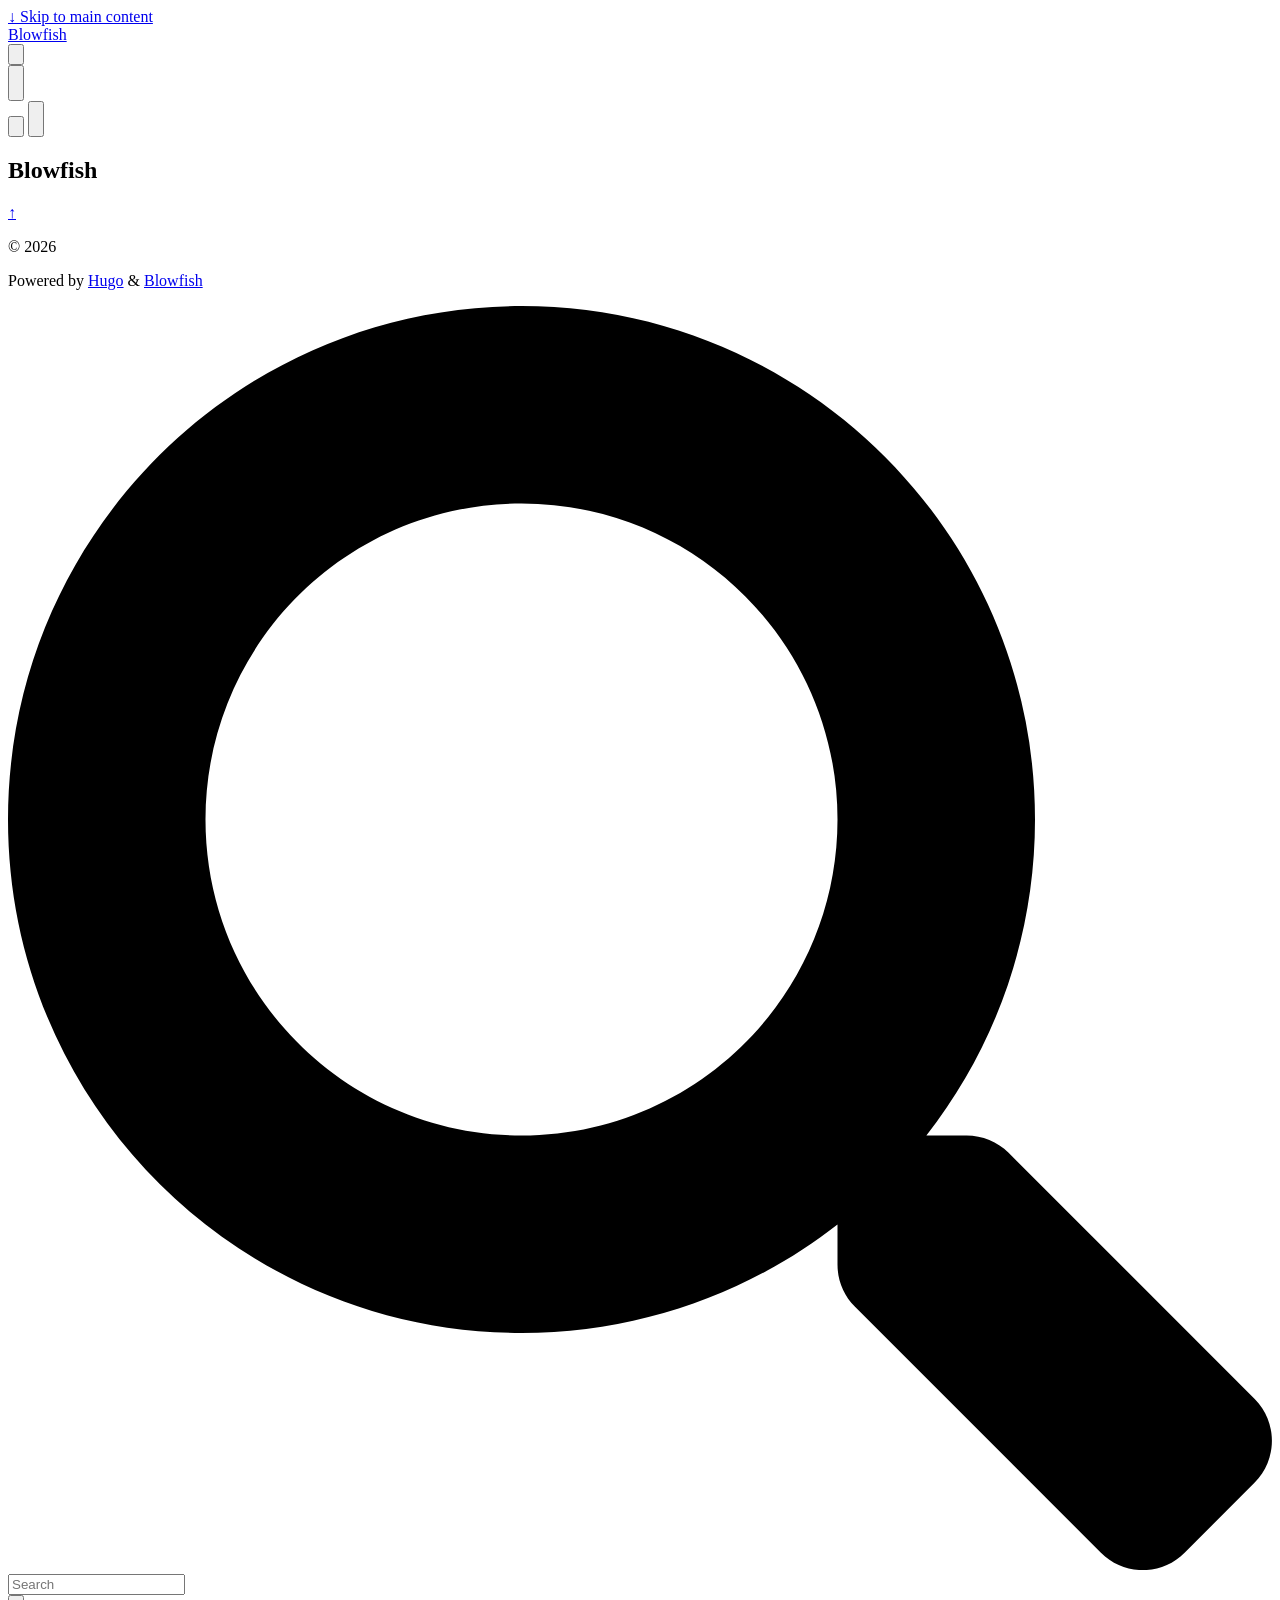
==== public/index.html @ f62e2259 "first commit" ====
<!doctype html>
<html
  lang="en"
  dir="ltr"
  class="scroll-smooth"
  data-default-appearance="light"
  data-auto-appearance="true"><head>
	<meta name="generator" content="Hugo 0.160.1"><script src="/livereload.js?mindelay=10&amp;v=2&amp;port=1313&amp;path=livereload" data-no-instant defer></script>
  <meta charset="utf-8">
  
    <meta http-equiv="content-language" content="en-us">
  
  <meta name="viewport" content="width=device-width, initial-scale=1.0">
  <meta http-equiv="X-UA-Compatible" content="ie=edge">
  <meta name="theme-color">

  
  
    <title>Blowfish</title>
    <meta name="title" content="Blowfish">
  

  
  
  
  
  
  <link rel="canonical" href="http://localhost:1313/">
  
    
      <link rel="alternate" type="application/rss+xml" href="/index.xml" title="Blowfish" />
  
    
      <link rel="alternate" type="application/json" href="/index.json" title="Blowfish" />
  

  
  
  

  
  <meta property="og:url" content="http://localhost:1313/">
  <meta property="og:site_name" content="Blowfish">
  <meta property="og:title" content="Blowfish">
  <meta property="og:locale" content="en_us">
  <meta property="og:type" content="website">

  
  <meta name="twitter:card" content="summary">
  <meta name="twitter:title" content="Blowfish">

  
  
  
  
    
      
    
  
    
      
    
  
    
      
    
  
  
    
  

  
  
  
  
  
  

  

  
  
  
  
  
  
  
  
    
  
  
  <link
    type="text/css"
    rel="stylesheet"
    href="/css/main.bundle.min.dc8fe411dbbe7939b35fad848218bcb8e0a84ed68becff9a3964e78318b639245b2cd72cd7dc316ad515d8cbf09ad89baf3e965a447db6824deb995f9d955fb2.css"
    integrity="sha512-3I/kEdu&#43;eTmzX62Eghi8uOCoTtaL7P&#43;aOWTngxi2OSRbLNcs19wxatUV2Mvwmtibrz6WWkR9toJN65lfnZVfsg==">

  
  
  <script
    type="text/javascript"
    src="/js/appearance.min.6f41174b3a05b680820fe08cadbfa5fb7a7ca347b76a0955cdc68b9d8aca1ce24f0547e138cea33bcc7904d551a90afcb1cc7f2d9fe8557075d501419046c08c.js"
    integrity="sha512-b0EXSzoFtoCCD&#43;CMrb&#43;l&#43;3p8o0e3aglVzcaLnYrKHOJPBUfhOM6jO8x5BNVRqQr8scx/LZ/oVXB11QFBkEbAjA=="></script>
  
  
  
  
  
  
    
    <script src="/lib/zoom/zoom.min.umd.b4b722fcb5d42f34f52b30a92f3521b69f403ca9d96d0d6179eb537cb870f5d83fdf1fe836688d95d5c99fefbda4170487711006e56051fa67ea00da10521721.js" integrity="sha512-tLci/LXULzT1KzCpLzUhtp9APKnZbQ1heetTfLhw9dg/3x/oNmiNldXJn&#43;&#43;9pBcEh3EQBuVgUfpn6gDaEFIXIQ=="></script>
  

  
  
  
    
  
  
    
  
  
  
  
  
  
  
    
    <script
      defer
      type="text/javascript"
      id="script-bundle"
      src="/js/main.bundle.min.bf2f1d313c33e330808a293b8c19ce8c6d122eb67081e08dba03cf42a35341eba1e8fa9cdc13f5a08df92ef9bc8db08d1e9e04e0c8637787bc4d1208a2e4b948.js"
      integrity="sha512-vy8dMTwz4zCAiik7jBnOjG0SLrZwgeCNugPPQqNTQeuh6Pqc3BP1oI35Lvm8jbCNHp4E4Mhjd4e8TRIIouS5SA=="
      data-copy="Copy"
      data-copied="Copied"></script>
  

  
  
























  

  

  

  

  













  
  
    <link rel="apple-touch-icon" sizes="180x180" href="/apple-touch-icon.png">
    <link rel="icon" type="image/png" sizes="32x32" href="/favicon-32x32.png">
    <link rel="icon" type="image/png" sizes="16x16" href="/favicon-16x16.png">
    <link rel="manifest" href="/site.webmanifest">
  

  
  <script type="application/ld+json">
  {
    "@context": "https://schema.org",
    "@type": "WebSite",
    "@id": "http://localhost:1313/",
    "name": "Blowfish",
    
    "inLanguage": "en-us",
    "url": "http://localhost:1313/",
    
    "publisher" : {
      "@type": "Person",
      "name": ""
    }
  }
  </script>



  
  

  
  

  
  

  
  
</head>


















  
  <body class="flex flex-col h-screen m-auto leading-7 max-w-7xl px-6 sm:px-14 md:px-24 lg:px-32 text-lg bg-neutral text-neutral-900 dark:bg-neutral-800 dark:text-neutral bf-scrollbar">
    <div id="the-top" class="absolute flex self-center">
      <a
        class="px-3 py-1 text-sm -translate-y-8 rounded-b-lg bg-primary-200 focus:translate-y-0 dark:bg-neutral-600"
        href="#main-content">
        <span class="font-bold text-primary-600 pe-2 dark:text-primary-400">&darr;</span>
        Skip to main content
      </a>
    </div>
    
    
      <div class="main-menu flex items-center w-full gap-2 p-1 pl-0">
  
  
    <a href="/" class="text-base font-medium truncate min-w-0 shrink">
      Blowfish
    </a>
  
  <div class="flex items-center ms-auto">
    <div class="hidden md:flex">
      <nav class="flex items-center gap-x-5 h-12">
  

  

  

  
    <button
      id="search-button"
      aria-label="Search"
      class="text-base bf-icon-color-hover"
      title="Search (/)">
      <span class="relative block icon"><svg aria-hidden="true" focusable="false" data-prefix="fas" data-icon="search" class="svg-inline--fa fa-search fa-w-16" role="img" xmlns="http://www.w3.org/2000/svg" viewBox="0 0 512 512"><path fill="currentColor" d="M505 442.7L405.3 343c-4.5-4.5-10.6-7-17-7H372c27.6-35.3 44-79.7 44-128C416 93.1 322.9 0 208 0S0 93.1 0 208s93.1 208 208 208c48.3 0 92.7-16.4 128-44v16.3c0 6.4 2.5 12.5 7 17l99.7 99.7c9.4 9.4 24.6 9.4 33.9 0l28.3-28.3c9.4-9.4 9.4-24.6.1-34zM208 336c-70.7 0-128-57.2-128-128 0-70.7 57.2-128 128-128 70.7 0 128 57.2 128 128 0 70.7-57.2 128-128 128z"/></svg>
</span>
    </button>
  

  
    <div class="flex items-center">
      <button
        id="appearance-switcher"
        aria-label="Dark mode switcher"
        type="button"
        class="text-base bf-icon-color-hover">
        <div class="flex items-center justify-center dark:hidden">
          <span class="relative block icon"><svg xmlns="http://www.w3.org/2000/svg" viewBox="0 0 512 512"><path fill="currentColor" d="M32 256c0-123.8 100.3-224 223.8-224c11.36 0 29.7 1.668 40.9 3.746c9.616 1.777 11.75 14.63 3.279 19.44C245 86.5 211.2 144.6 211.2 207.8c0 109.7 99.71 193 208.3 172.3c9.561-1.805 16.28 9.324 10.11 16.95C387.9 448.6 324.8 480 255.8 480C132.1 480 32 379.6 32 256z"/></svg>
</span>
        </div>
        <div class="items-center justify-center hidden dark:flex">
          <span class="relative block icon"><svg xmlns="http://www.w3.org/2000/svg" viewBox="0 0 512 512"><path fill="currentColor" d="M256 159.1c-53.02 0-95.1 42.98-95.1 95.1S202.1 351.1 256 351.1s95.1-42.98 95.1-95.1S309 159.1 256 159.1zM509.3 347L446.1 255.1l63.15-91.01c6.332-9.125 1.104-21.74-9.826-23.72l-109-19.7l-19.7-109c-1.975-10.93-14.59-16.16-23.72-9.824L256 65.89L164.1 2.736c-9.125-6.332-21.74-1.107-23.72 9.824L121.6 121.6L12.56 141.3C1.633 143.2-3.596 155.9 2.736 164.1L65.89 256l-63.15 91.01c-6.332 9.125-1.105 21.74 9.824 23.72l109 19.7l19.7 109c1.975 10.93 14.59 16.16 23.72 9.824L256 446.1l91.01 63.15c9.127 6.334 21.75 1.107 23.72-9.822l19.7-109l109-19.7C510.4 368.8 515.6 356.1 509.3 347zM256 383.1c-70.69 0-127.1-57.31-127.1-127.1c0-70.69 57.31-127.1 127.1-127.1s127.1 57.3 127.1 127.1C383.1 326.7 326.7 383.1 256 383.1z"/></svg>
</span>
        </div>
      </button>
    </div>
  
</nav>



    </div>
    <div class="flex md:hidden">
      <div class="flex items-center h-14 gap-4">
  
    <button
      id="search-button-mobile"
      aria-label="Search"
      class="flex items-center justify-center bf-icon-color-hover"
      title="Search (/)">
      <span class="relative block icon"><svg aria-hidden="true" focusable="false" data-prefix="fas" data-icon="search" class="svg-inline--fa fa-search fa-w-16" role="img" xmlns="http://www.w3.org/2000/svg" viewBox="0 0 512 512"><path fill="currentColor" d="M505 442.7L405.3 343c-4.5-4.5-10.6-7-17-7H372c27.6-35.3 44-79.7 44-128C416 93.1 322.9 0 208 0S0 93.1 0 208s93.1 208 208 208c48.3 0 92.7-16.4 128-44v16.3c0 6.4 2.5 12.5 7 17l99.7 99.7c9.4 9.4 24.6 9.4 33.9 0l28.3-28.3c9.4-9.4 9.4-24.6.1-34zM208 336c-70.7 0-128-57.2-128-128 0-70.7 57.2-128 128-128 70.7 0 128 57.2 128 128 0 70.7-57.2 128-128 128z"/></svg>
</span>
    </button>
  

  
    <button
      id="appearance-switcher-mobile"
      type="button"
      aria-label="Dark mode switcher"
      class="flex items-center justify-center text-neutral-900 hover:text-primary-600 dark:text-neutral-200 dark:hover:text-primary-400">
      <div class="dark:hidden">
        <span class="relative block icon"><svg xmlns="http://www.w3.org/2000/svg" viewBox="0 0 512 512"><path fill="currentColor" d="M32 256c0-123.8 100.3-224 223.8-224c11.36 0 29.7 1.668 40.9 3.746c9.616 1.777 11.75 14.63 3.279 19.44C245 86.5 211.2 144.6 211.2 207.8c0 109.7 99.71 193 208.3 172.3c9.561-1.805 16.28 9.324 10.11 16.95C387.9 448.6 324.8 480 255.8 480C132.1 480 32 379.6 32 256z"/></svg>
</span>
      </div>
      <div class="hidden dark:block">
        <span class="relative block icon"><svg xmlns="http://www.w3.org/2000/svg" viewBox="0 0 512 512"><path fill="currentColor" d="M256 159.1c-53.02 0-95.1 42.98-95.1 95.1S202.1 351.1 256 351.1s95.1-42.98 95.1-95.1S309 159.1 256 159.1zM509.3 347L446.1 255.1l63.15-91.01c6.332-9.125 1.104-21.74-9.826-23.72l-109-19.7l-19.7-109c-1.975-10.93-14.59-16.16-23.72-9.824L256 65.89L164.1 2.736c-9.125-6.332-21.74-1.107-23.72 9.824L121.6 121.6L12.56 141.3C1.633 143.2-3.596 155.9 2.736 164.1L65.89 256l-63.15 91.01c-6.332 9.125-1.105 21.74 9.824 23.72l109 19.7l19.7 109c1.975 10.93 14.59 16.16 23.72 9.824L256 446.1l91.01 63.15c9.127 6.334 21.75 1.107 23.72-9.822l19.7-109l109-19.7C510.4 368.8 515.6 356.1 509.3 347zM256 383.1c-70.69 0-127.1-57.31-127.1-127.1c0-70.69 57.31-127.1 127.1-127.1s127.1 57.3 127.1 127.1C383.1 326.7 326.7 383.1 256 383.1z"/></svg>
</span>
      </div>
    </button>
  

  
</div>







    </div>
  </div>
</div>





    
    <div class="relative flex flex-col grow">
      <main id="main-content" class="grow">
        
  
  
    
<article
  class="
    h-full
   flex flex-col items-center justify-center text-center">
  <header class="relative px-1 py-1 flex flex-col items-center mb-3">
    
    <h1 class="text-4xl font-extrabold">
      Blowfish
    </h1>
    
    <div class="mt-1 text-2xl">
      

    </div>
  </header>
  <section class="prose dark:prose-invert w-full"></section>
</article>
<section>
  



</section>

  

        


  






<div
  id="scroll-to-top"
  class="fixed bottom-6 end-6 z-50 transform translate-y-4 opacity-0 duration-200">
  <a
    href="#the-top"
    class="pointer-events-auto flex h-12 w-12 items-center justify-center rounded-full bg-neutral/50 text-xl text-neutral-700 hover:text-primary-600 dark:bg-neutral-800/50 dark:text-neutral dark:hover:text-primary-400"
    aria-label="Scroll to top"
    title="Scroll to top">
    &uarr;
  </a>
</div>

      </main><footer id="site-footer" class="py-10 print:hidden">
  
  
    
  
  <div class="flex items-center justify-between">
    
    
      <p class="text-sm text-neutral-500 dark:text-neutral-400">
          &copy;
          2026
          
      </p>
    

    
    
      <p class="text-xs text-neutral-500 dark:text-neutral-400">
        
        
        Powered by <a class="hover:underline hover:decoration-primary-400 hover:text-primary-500"
          href="https://gohugo.io/" target="_blank" rel="noopener noreferrer">Hugo</a> &amp; <a class="hover:underline hover:decoration-primary-400 hover:text-primary-500"
          href="https://blowfish.page/" target="_blank" rel="noopener noreferrer">Blowfish</a>
      </p>
    
  </div>
  
    <script>
      mediumZoom(document.querySelectorAll("img:not(.nozoom)"), {
        margin: 24,
        background: "rgba(0,0,0,0.5)",
        scrollOffset: 0,
      });
    </script>
  
  
  
</footer>
<div
  id="search-wrapper"
  class="invisible fixed inset-0 flex h-screen w-screen cursor-default flex-col bg-neutral-500/50 p-4 backdrop-blur-sm dark:bg-neutral-900/50 sm:p-6 md:p-[10vh] lg:p-[12vh] z-500"
  data-url="http://localhost:1313/">
  <div
    id="search-modal"
    class="flex flex-col w-full max-w-3xl min-h-0 mx-auto border rounded-md shadow-lg top-20 border-neutral-200 bg-neutral dark:border-neutral-700 dark:bg-neutral-800">
    <header class="relative z-10 flex items-center justify-between flex-none px-2">
      <form class="flex items-center flex-auto min-w-0">
        <div class="flex items-center justify-center w-8 h-8 text-neutral-400">
          <span class="relative block icon"><svg aria-hidden="true" focusable="false" data-prefix="fas" data-icon="search" class="svg-inline--fa fa-search fa-w-16" role="img" xmlns="http://www.w3.org/2000/svg" viewBox="0 0 512 512"><path fill="currentColor" d="M505 442.7L405.3 343c-4.5-4.5-10.6-7-17-7H372c27.6-35.3 44-79.7 44-128C416 93.1 322.9 0 208 0S0 93.1 0 208s93.1 208 208 208c48.3 0 92.7-16.4 128-44v16.3c0 6.4 2.5 12.5 7 17l99.7 99.7c9.4 9.4 24.6 9.4 33.9 0l28.3-28.3c9.4-9.4 9.4-24.6.1-34zM208 336c-70.7 0-128-57.2-128-128 0-70.7 57.2-128 128-128 70.7 0 128 57.2 128 128 0 70.7-57.2 128-128 128z"/></svg>
</span>
        </div>
        <input
          type="search"
          id="search-query"
          class="flex flex-auto h-12 mx-1 bg-transparent appearance-none focus:outline-dotted focus:outline-2 focus:outline-transparent"
          placeholder="Search"
          tabindex="0">
      </form>
      <button
        id="close-search-button"
        class="flex items-center justify-center w-8 h-8 text-neutral-700 hover:text-primary-600 dark:text-neutral dark:hover:text-primary-400"
        title="Close (Esc)">
        <span class="relative block icon"><svg xmlns="http://www.w3.org/2000/svg" viewBox="0 0 320 512"><path fill="currentColor" d="M310.6 361.4c12.5 12.5 12.5 32.75 0 45.25C304.4 412.9 296.2 416 288 416s-16.38-3.125-22.62-9.375L160 301.3L54.63 406.6C48.38 412.9 40.19 416 32 416S15.63 412.9 9.375 406.6c-12.5-12.5-12.5-32.75 0-45.25l105.4-105.4L9.375 150.6c-12.5-12.5-12.5-32.75 0-45.25s32.75-12.5 45.25 0L160 210.8l105.4-105.4c12.5-12.5 32.75-12.5 45.25 0s12.5 32.75 0 45.25l-105.4 105.4L310.6 361.4z"/></svg>
</span>
      </button>
    </header>
    <section class="flex-auto px-2 overflow-auto">
      <ul id="search-results">
        
      </ul>
    </section>
  </div>
</div>

    </div>
  </body>
  
</html>
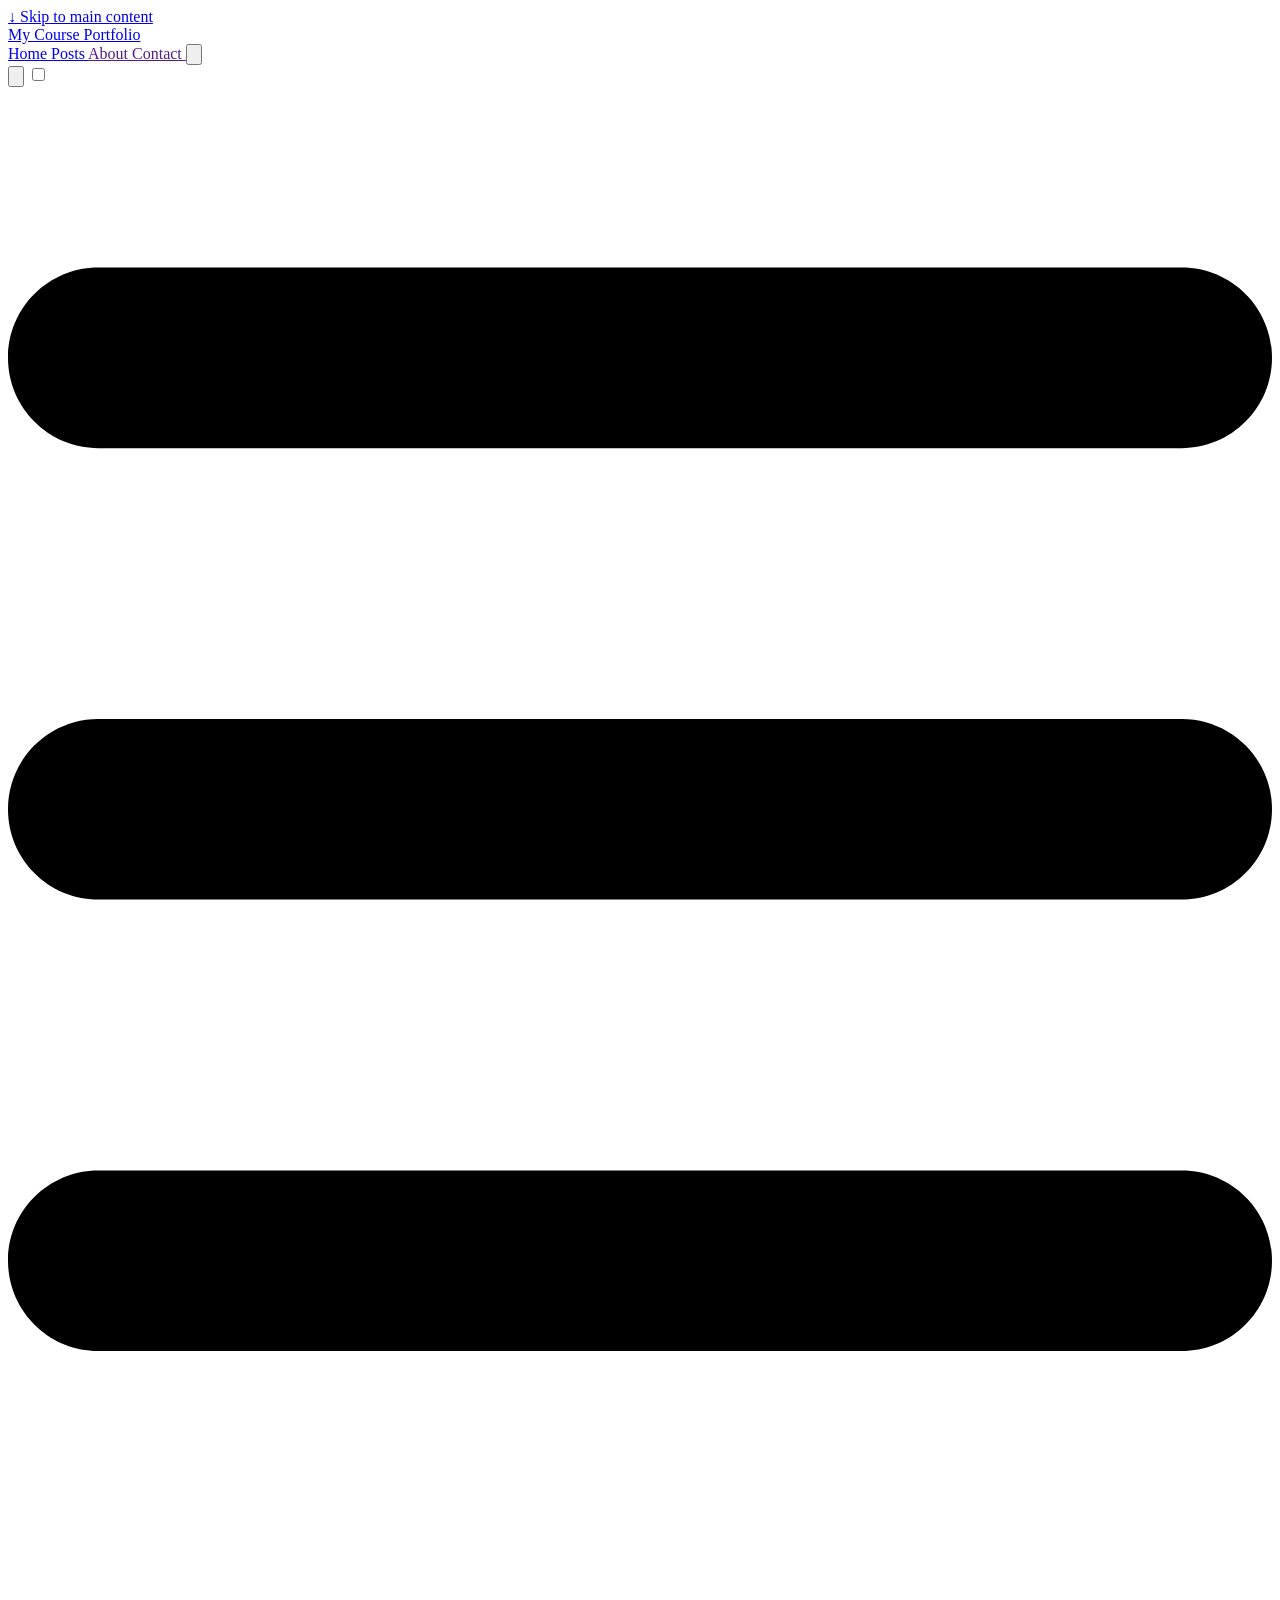
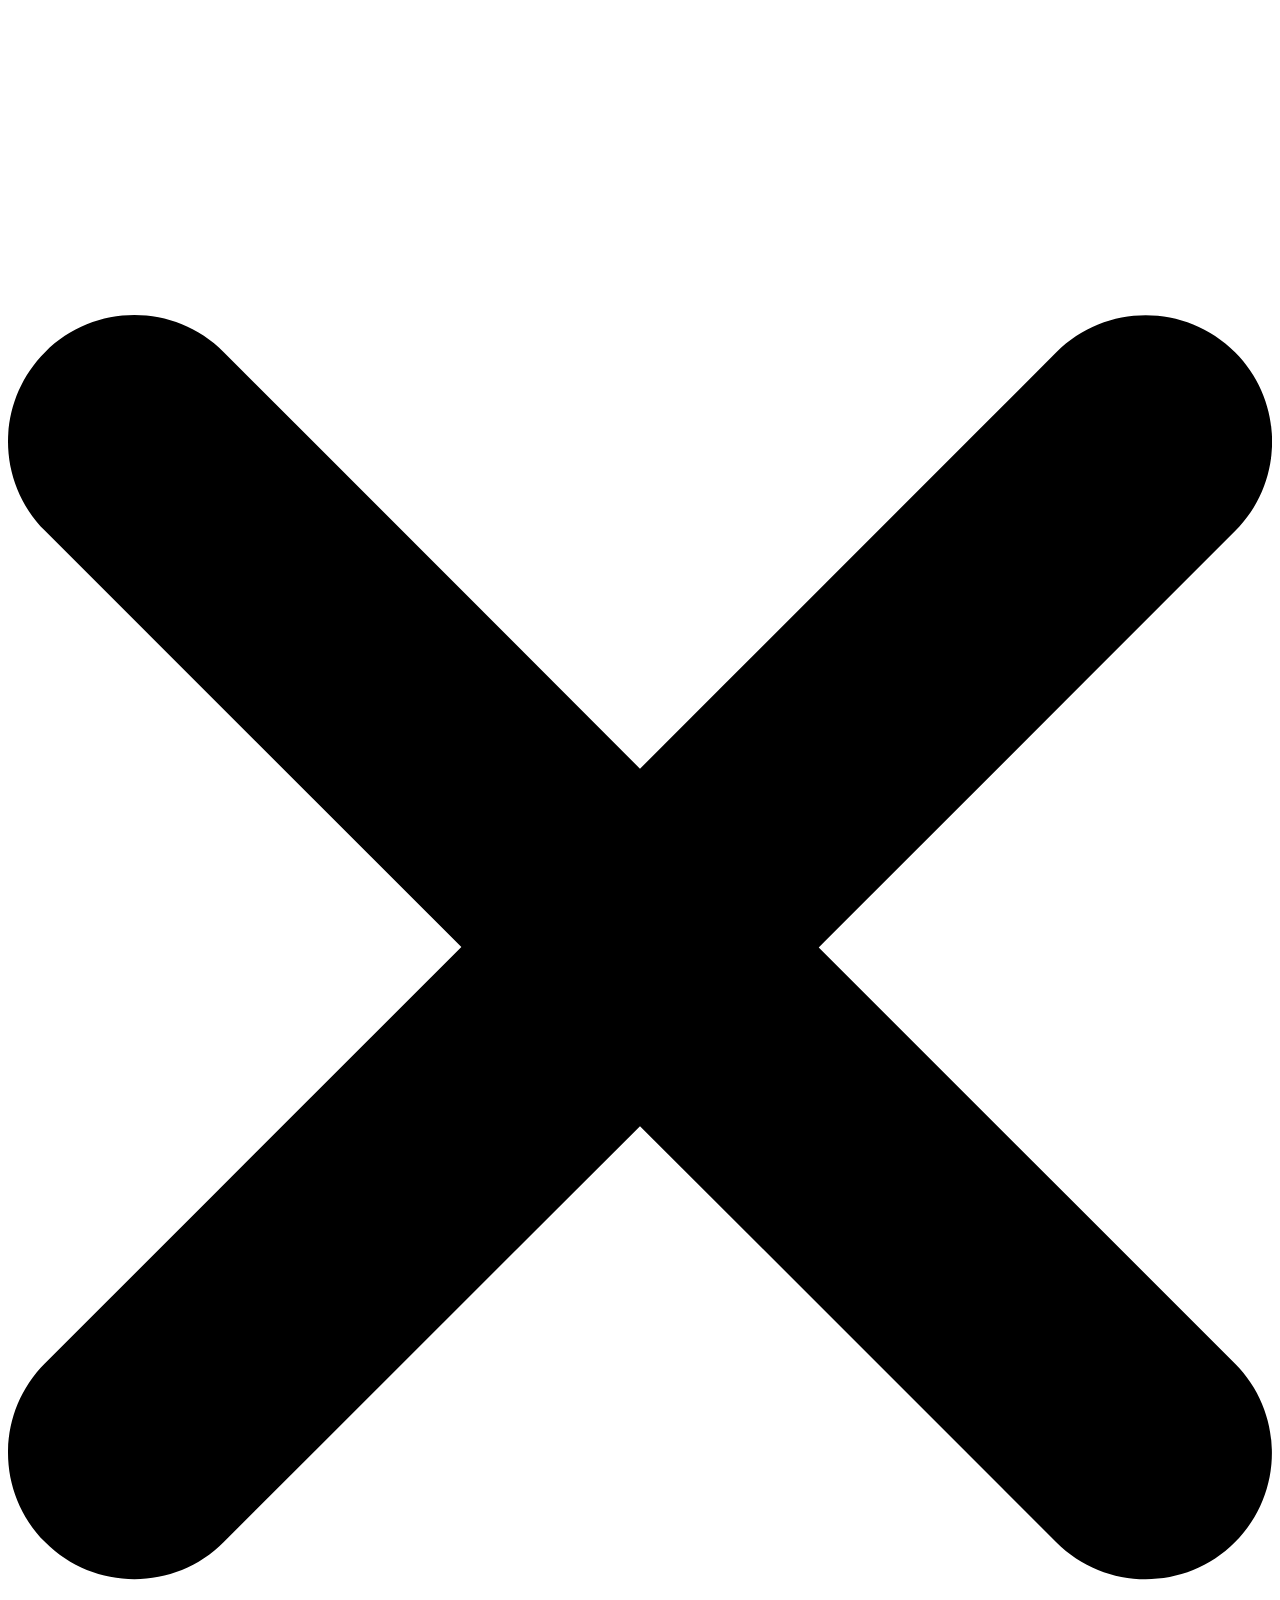
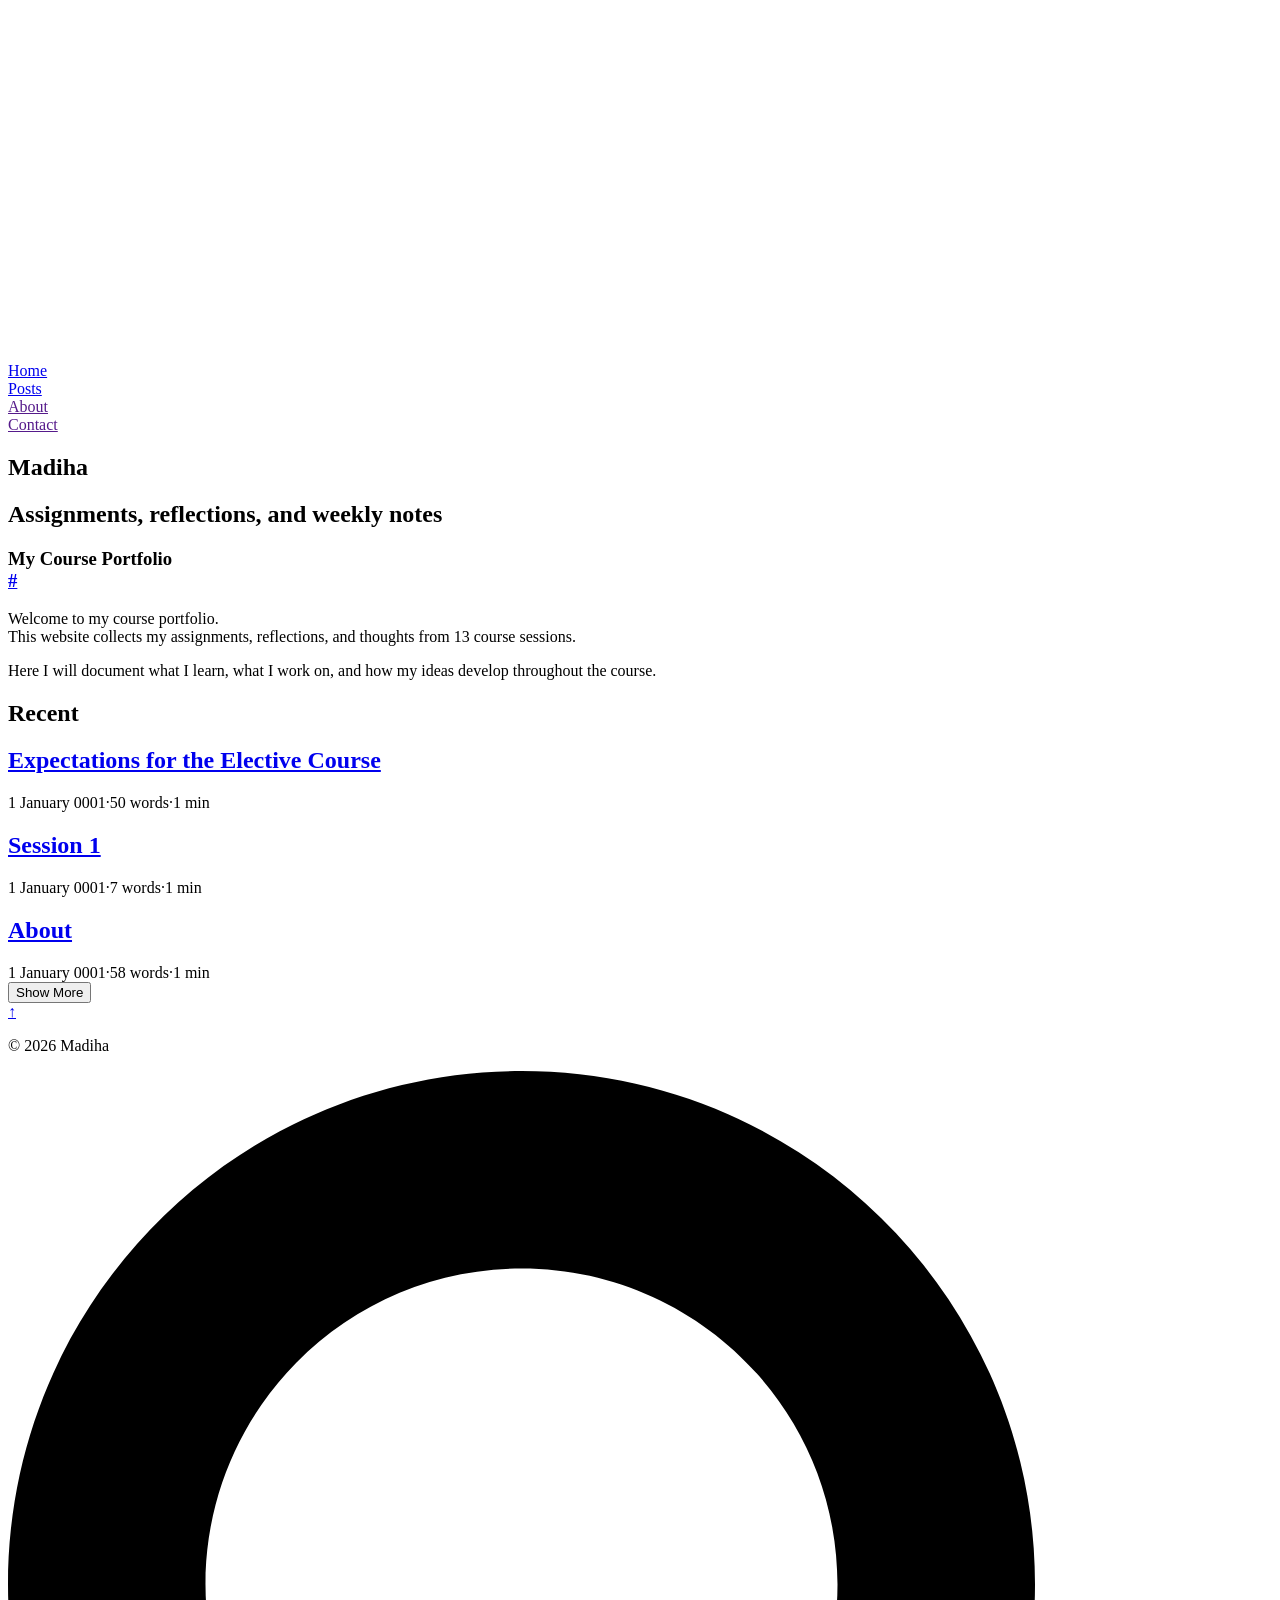
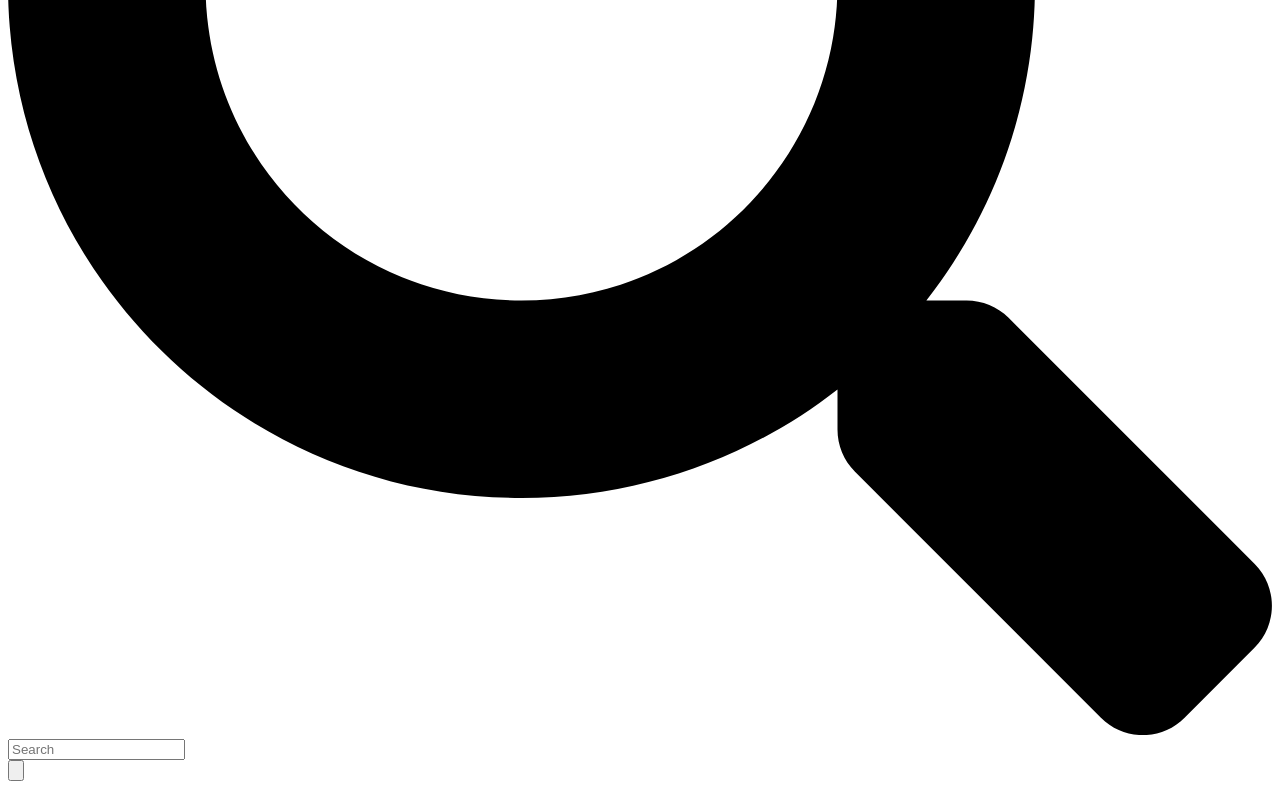
==== commit 374b74a3: "second commit" ====
--- a/public/index.html
+++ b/public/index.html
@@ -4,7 +4,7 @@
   dir="ltr"
   class="scroll-smooth"
   data-default-appearance="light"
-  data-auto-appearance="true"><head>
+  data-auto-appearance="false"><head>
 	<meta name="generator" content="Hugo 0.160.1"><script src="/livereload.js?mindelay=10&amp;v=2&amp;port=1313&amp;path=livereload" data-no-instant defer></script>
   <meta charset="utf-8">
   
@@ -16,11 +16,13 @@
 
   
   
-    <title>Blowfish</title>
-    <meta name="title" content="Blowfish">
-  
-
-  
+    <title>My Course Portfolio</title>
+    <meta name="title" content="My Course Portfolio">
+  
+
+  
+  
+    <meta name="description" content="Assignments, reflections, and weekly notes from my course.">
   
   
   
@@ -28,26 +30,30 @@
   <link rel="canonical" href="http://localhost:1313/">
   
     
-      <link rel="alternate" type="application/rss+xml" href="/index.xml" title="Blowfish" />
-  
-    
-      <link rel="alternate" type="application/json" href="/index.json" title="Blowfish" />
-  
-
-  
+      <link rel="alternate" type="application/rss+xml" href="/index.xml" title="My Course Portfolio" />
+  
+    
+      <link rel="alternate" type="application/json" href="/index.json" title="My Course Portfolio" />
+  
+
+  
+  
+    <meta name="author" content="Madiha">
   
   
 
   
   <meta property="og:url" content="http://localhost:1313/">
-  <meta property="og:site_name" content="Blowfish">
-  <meta property="og:title" content="Blowfish">
+  <meta property="og:site_name" content="My Course Portfolio">
+  <meta property="og:title" content="Home">
+  <meta property="og:description" content="Assignments, reflections, and weekly notes from my course.">
   <meta property="og:locale" content="en_us">
   <meta property="og:type" content="website">
 
   
   <meta name="twitter:card" content="summary">
-  <meta name="twitter:title" content="Blowfish">
+  <meta name="twitter:title" content="Home">
+  <meta name="twitter:description" content="Assignments, reflections, and weekly notes from my course.">
 
   
   
@@ -198,14 +204,14 @@
     "@context": "https://schema.org",
     "@type": "WebSite",
     "@id": "http://localhost:1313/",
-    "name": "Blowfish",
-    
+    "name": "My Course Portfolio",
+    "description": "Assignments, reflections, and weekly notes from my course.",
     "inLanguage": "en-us",
     "url": "http://localhost:1313/",
     
     "publisher" : {
       "@type": "Person",
-      "name": ""
+      "name": "Madiha"
     }
   }
   </script>
@@ -258,12 +264,86 @@
   
   
     <a href="/" class="text-base font-medium truncate min-w-0 shrink">
-      Blowfish
+      My Course Portfolio
     </a>
   
   <div class="flex items-center ms-auto">
     <div class="hidden md:flex">
       <nav class="flex items-center gap-x-5 h-12">
+  
+    
+      
+  
+    <a
+      href="/"
+      
+      class="flex items-center bf-icon-color-hover"
+      aria-label="Home"
+      title="Home">
+      
+      
+        <span class="text-base font-medium break-normal">
+          Home
+        </span>
+      
+    </a>
+  
+
+    
+      
+  
+    <a
+      href="/posts/"
+      
+      class="flex items-center bf-icon-color-hover"
+      aria-label="Posts"
+      title="Posts">
+      
+      
+        <span class="text-base font-medium break-normal">
+          Posts
+        </span>
+      
+    </a>
+  
+
+    
+      
+  
+    <a
+      href=""
+      
+      class="flex items-center bf-icon-color-hover"
+      aria-label="About"
+      title="">
+      
+      
+        <span class="text-base font-medium break-normal">
+          About
+        </span>
+      
+    </a>
+  
+
+    
+      
+  
+    <a
+      href=""
+      
+      class="flex items-center bf-icon-color-hover"
+      aria-label="Contact"
+      title="">
+      
+      
+        <span class="text-base font-medium break-normal">
+          Contact
+        </span>
+      
+    </a>
+  
+
+    
   
 
   
@@ -282,23 +362,6 @@
   
 
   
-    <div class="flex items-center">
-      <button
-        id="appearance-switcher"
-        aria-label="Dark mode switcher"
-        type="button"
-        class="text-base bf-icon-color-hover">
-        <div class="flex items-center justify-center dark:hidden">
-          <span class="relative block icon"><svg xmlns="http://www.w3.org/2000/svg" viewBox="0 0 512 512"><path fill="currentColor" d="M32 256c0-123.8 100.3-224 223.8-224c11.36 0 29.7 1.668 40.9 3.746c9.616 1.777 11.75 14.63 3.279 19.44C245 86.5 211.2 144.6 211.2 207.8c0 109.7 99.71 193 208.3 172.3c9.561-1.805 16.28 9.324 10.11 16.95C387.9 448.6 324.8 480 255.8 480C132.1 480 32 379.6 32 256z"/></svg>
-</span>
-        </div>
-        <div class="items-center justify-center hidden dark:flex">
-          <span class="relative block icon"><svg xmlns="http://www.w3.org/2000/svg" viewBox="0 0 512 512"><path fill="currentColor" d="M256 159.1c-53.02 0-95.1 42.98-95.1 95.1S202.1 351.1 256 351.1s95.1-42.98 95.1-95.1S309 159.1 256 159.1zM509.3 347L446.1 255.1l63.15-91.01c6.332-9.125 1.104-21.74-9.826-23.72l-109-19.7l-19.7-109c-1.975-10.93-14.59-16.16-23.72-9.824L256 65.89L164.1 2.736c-9.125-6.332-21.74-1.107-23.72 9.824L121.6 121.6L12.56 141.3C1.633 143.2-3.596 155.9 2.736 164.1L65.89 256l-63.15 91.01c-6.332 9.125-1.105 21.74 9.824 23.72l109 19.7l19.7 109c1.975 10.93 14.59 16.16 23.72 9.824L256 446.1l91.01 63.15c9.127 6.334 21.75 1.107 23.72-9.822l19.7-109l109-19.7C510.4 368.8 515.6 356.1 509.3 347zM256 383.1c-70.69 0-127.1-57.31-127.1-127.1c0-70.69 57.31-127.1 127.1-127.1s127.1 57.3 127.1 127.1C383.1 326.7 326.7 383.1 256 383.1z"/></svg>
-</span>
-        </div>
-      </button>
-    </div>
-  
 </nav>
 
 
@@ -318,22 +381,106 @@
   
 
   
-    <button
-      id="appearance-switcher-mobile"
-      type="button"
-      aria-label="Dark mode switcher"
-      class="flex items-center justify-center text-neutral-900 hover:text-primary-600 dark:text-neutral-200 dark:hover:text-primary-400">
-      <div class="dark:hidden">
-        <span class="relative block icon"><svg xmlns="http://www.w3.org/2000/svg" viewBox="0 0 512 512"><path fill="currentColor" d="M32 256c0-123.8 100.3-224 223.8-224c11.36 0 29.7 1.668 40.9 3.746c9.616 1.777 11.75 14.63 3.279 19.44C245 86.5 211.2 144.6 211.2 207.8c0 109.7 99.71 193 208.3 172.3c9.561-1.805 16.28 9.324 10.11 16.95C387.9 448.6 324.8 480 255.8 480C132.1 480 32 379.6 32 256z"/></svg>
+
+  
+    <input type="checkbox" id="mobile-menu-toggle" autocomplete="off" class="hidden peer">
+    <label for="mobile-menu-toggle" class="flex items-center justify-center cursor-pointer bf-icon-color-hover">
+      <span class="relative block icon"><svg xmlns="http://www.w3.org/2000/svg" viewBox="0 0 448 512"><path fill="currentColor" d="M0 96C0 78.33 14.33 64 32 64H416C433.7 64 448 78.33 448 96C448 113.7 433.7 128 416 128H32C14.33 128 0 113.7 0 96zM0 256C0 238.3 14.33 224 32 224H416C433.7 224 448 238.3 448 256C448 273.7 433.7 288 416 288H32C14.33 288 0 273.7 0 256zM416 448H32C14.33 448 0 433.7 0 416C0 398.3 14.33 384 32 384H416C433.7 384 448 398.3 448 416C448 433.7 433.7 448 416 448z"/></svg>
 </span>
-      </div>
-      <div class="hidden dark:block">
-        <span class="relative block icon"><svg xmlns="http://www.w3.org/2000/svg" viewBox="0 0 512 512"><path fill="currentColor" d="M256 159.1c-53.02 0-95.1 42.98-95.1 95.1S202.1 351.1 256 351.1s95.1-42.98 95.1-95.1S309 159.1 256 159.1zM509.3 347L446.1 255.1l63.15-91.01c6.332-9.125 1.104-21.74-9.826-23.72l-109-19.7l-19.7-109c-1.975-10.93-14.59-16.16-23.72-9.824L256 65.89L164.1 2.736c-9.125-6.332-21.74-1.107-23.72 9.824L121.6 121.6L12.56 141.3C1.633 143.2-3.596 155.9 2.736 164.1L65.89 256l-63.15 91.01c-6.332 9.125-1.105 21.74 9.824 23.72l109 19.7l19.7 109c1.975 10.93 14.59 16.16 23.72 9.824L256 446.1l91.01 63.15c9.127 6.334 21.75 1.107 23.72-9.822l19.7-109l109-19.7C510.4 368.8 515.6 356.1 509.3 347zM256 383.1c-70.69 0-127.1-57.31-127.1-127.1c0-70.69 57.31-127.1 127.1-127.1s127.1 57.3 127.1 127.1C383.1 326.7 326.7 383.1 256 383.1z"/></svg>
+    </label>
+
+    <div
+      role="dialog"
+      aria-modal="true"
+      style="scrollbar-gutter: stable;"
+      class="fixed inset-0 z-50 invisible overflow-y-auto px-6 py-20 opacity-0 transition-[opacity,visibility] duration-300 peer-checked:visible peer-checked:opacity-100 bg-neutral-50/97 dark:bg-neutral-900/99
+      bf-scrollbar">
+      <label
+        for="mobile-menu-toggle"
+        class="fixed end-8 top-5 flex items-center justify-center z-50 h-12 w-12 cursor-pointer select-none rounded-full bf-icon-color-hover border bf-border-color bf-border-color-hover bg-neutral-50 dark:bg-neutral-900">
+        <span class="relative block icon"><svg xmlns="http://www.w3.org/2000/svg" viewBox="0 0 320 512"><path fill="currentColor" d="M310.6 361.4c12.5 12.5 12.5 32.75 0 45.25C304.4 412.9 296.2 416 288 416s-16.38-3.125-22.62-9.375L160 301.3L54.63 406.6C48.38 412.9 40.19 416 32 416S15.63 412.9 9.375 406.6c-12.5-12.5-12.5-32.75 0-45.25l105.4-105.4L9.375 150.6c-12.5-12.5-12.5-32.75 0-45.25s32.75-12.5 45.25 0L160 210.8l105.4-105.4c12.5-12.5 32.75-12.5 45.25 0s12.5 32.75 0 45.25l-105.4 105.4L310.6 361.4z"/></svg>
 </span>
-      </div>
-    </button>
-  
-
+      </label>
+      <nav class="mx-auto max-w-md space-y-6">
+        
+  
+    
+    <div class="px-2">
+      <a
+        href="/"
+        aria-label="Home"
+        
+        class="flex items-center gap-4 group bf-icon-color-hover text-neutral-700 dark:text-neutral-200">
+        
+        <span title="Home" class="text-2xl font-bold tracking-tight">
+          Home
+        </span>
+        
+      </a>
+
+      
+    </div>
+  
+    
+    <div class="px-2">
+      <a
+        href="/posts/"
+        aria-label="Posts"
+        
+        class="flex items-center gap-4 group bf-icon-color-hover text-neutral-700 dark:text-neutral-200">
+        
+        <span title="Posts" class="text-2xl font-bold tracking-tight">
+          Posts
+        </span>
+        
+      </a>
+
+      
+    </div>
+  
+    
+    <div class="px-2">
+      <a
+        href=""
+        aria-label="About"
+        
+        class="flex items-center gap-4 group bf-icon-color-hover text-neutral-700 dark:text-neutral-200">
+        
+        <span title="" class="text-2xl font-bold tracking-tight">
+          About
+        </span>
+        
+      </a>
+
+      
+    </div>
+  
+    
+    <div class="px-2">
+      <a
+        href=""
+        aria-label="Contact"
+        
+        class="flex items-center gap-4 group bf-icon-color-hover text-neutral-700 dark:text-neutral-200">
+        
+        <span title="" class="text-2xl font-bold tracking-tight">
+          Contact
+        </span>
+        
+      </a>
+
+      
+    </div>
+  
+
+        
+  
+
+        
+  
+
+      </nav>
+    </div>
   
 </div>
 
@@ -359,25 +506,496 @@
   
     
 <article
-  class="
-    h-full
-   flex flex-col items-center justify-center text-center">
+  class=" flex flex-col items-center justify-center text-center">
   <header class="relative px-1 py-1 flex flex-col items-center mb-3">
     
     <h1 class="text-4xl font-extrabold">
-      Blowfish
+      Madiha
     </h1>
     
+      <h2 class="text-xl text-neutral-500 dark:text-neutral-400">
+        Assignments, reflections, and weekly notes
+      </h2>
+    
     <div class="mt-1 text-2xl">
       
 
     </div>
   </header>
-  <section class="prose dark:prose-invert w-full"></section>
+  <section class="prose dark:prose-invert w-full">
+<h1 class="relative group">My Course Portfolio
+    <div id="my-course-portfolio" class="anchor"></div>
+    
+    <span
+        class="absolute top-0 w-6 transition-opacity opacity-0 -start-6 not-prose group-hover:opacity-100 select-none">
+        <a class="text-primary-300 dark:text-neutral-700 !no-underline" href="#my-course-portfolio" aria-label="Anchor">#</a>
+    </span>
+    
+</h1>
+<p>Welcome to my course portfolio.<br>
+This website collects my assignments, reflections, and thoughts from 13 course sessions.</p>
+<p>Here I will document what I learn, what I work on, and how my ideas develop throughout the course.</p>
+</section>
 </article>
 <section>
   
 
+
+  
+    
+  
+  <h2 class="mt-8 text-2xl font-extrabold mb-10">Recent</h2>
+
+  
+    
+
+
+
+<section class="space-y-10 w-full">
+  
+    
+
+
+
+
+
+
+
+
+  
+  
+  
+
+
+
+
+
+
+
+
+  
+  
+    
+
+    
+    
+      
+      
+        
+      
+        
+      
+        
+      
+    
+
+    
+    
+      
+      
+    
+
+    
+    
+      
+    
+  
+
+
+
+<article class="article-link--simple flex flex-col md:flex-row relative">
+  
+  <div class=" mt-3 md:mt-0">
+    <header class="items-center text-start text-xl font-semibold">
+      <a
+        
+          href="/posts/forventninger/"
+        
+        class="not-prose before:absolute before:inset-0 decoration-primary-500 dark:text-neutral text-xl font-bold text-neutral-800 hover:underline hover:underline-offset-2">
+        <h2>
+          Expectations for the Elective Course
+          
+        </h2>
+      </a>
+      
+      
+    </header>
+    <div class="text-sm text-neutral-500 dark:text-neutral-400">
+      
+
+
+
+
+
+
+
+  
+
+  
+  
+  
+    
+  
+
+  
+
+  
+    
+  
+
+  
+
+  
+    
+  
+
+  
+    
+  
+
+  
+
+  
+
+  
+
+  
+
+  
+
+
+  <div class="flex flex-row flex-wrap items-center">
+    
+    
+      <time datetime="0001-01-01T00:00:00&#43;00:00">1 January 0001</time><span class="px-2 text-primary-500">&middot;</span><span>50 words</span><span class="px-2 text-primary-500">&middot;</span><span title="Reading time">1 min</span>
+    
+
+    
+    
+  </div>
+
+  
+
+  
+  
+
+  
+  
+
+
+
+    </div>
+    
+      <div class="article-link__summary prose dark:prose-invert max-w-fit mt-1 line-clamp-3">
+        
+      </div>
+    
+  </div>
+  <div class="px-6 pt-4 pb-2"></div>
+</article>
+
+  
+    
+
+
+
+
+
+
+
+
+  
+  
+  
+
+
+
+
+
+
+
+
+  
+  
+    
+
+    
+    
+      
+      
+        
+      
+        
+      
+        
+      
+    
+
+    
+    
+      
+      
+    
+
+    
+    
+      
+    
+  
+
+
+
+<article class="article-link--simple flex flex-col md:flex-row relative">
+  
+  <div class=" mt-3 md:mt-0">
+    <header class="items-center text-start text-xl font-semibold">
+      <a
+        
+          href="/posts/session-1/"
+        
+        class="not-prose before:absolute before:inset-0 decoration-primary-500 dark:text-neutral text-xl font-bold text-neutral-800 hover:underline hover:underline-offset-2">
+        <h2>
+          Session 1
+          
+        </h2>
+      </a>
+      
+      
+    </header>
+    <div class="text-sm text-neutral-500 dark:text-neutral-400">
+      
+
+
+
+
+
+
+
+  
+
+  
+  
+  
+    
+  
+
+  
+
+  
+    
+  
+
+  
+
+  
+    
+  
+
+  
+    
+  
+
+  
+
+  
+
+  
+
+  
+
+  
+
+
+  <div class="flex flex-row flex-wrap items-center">
+    
+    
+      <time datetime="0001-01-01T00:00:00&#43;00:00">1 January 0001</time><span class="px-2 text-primary-500">&middot;</span><span>7 words</span><span class="px-2 text-primary-500">&middot;</span><span title="Reading time">1 min</span>
+    
+
+    
+    
+  </div>
+
+  
+
+  
+  
+
+  
+  
+
+
+
+    </div>
+    
+      <div class="article-link__summary prose dark:prose-invert max-w-fit mt-1 line-clamp-3">
+        
+      </div>
+    
+  </div>
+  <div class="px-6 pt-4 pb-2"></div>
+</article>
+
+  
+    
+
+
+
+
+
+
+
+
+  
+  
+  
+
+
+
+
+
+
+
+
+  
+  
+    
+
+    
+    
+      
+      
+        
+      
+        
+      
+        
+      
+    
+
+    
+    
+      
+      
+    
+
+    
+    
+      
+    
+  
+
+
+
+<article class="article-link--simple flex flex-col md:flex-row relative">
+  
+  <div class=" mt-3 md:mt-0">
+    <header class="items-center text-start text-xl font-semibold">
+      <a
+        
+          href="/posts/about/"
+        
+        class="not-prose before:absolute before:inset-0 decoration-primary-500 dark:text-neutral text-xl font-bold text-neutral-800 hover:underline hover:underline-offset-2">
+        <h2>
+          About
+          
+        </h2>
+      </a>
+      
+      
+    </header>
+    <div class="text-sm text-neutral-500 dark:text-neutral-400">
+      
+
+
+
+
+
+
+
+  
+
+  
+  
+  
+    
+  
+
+  
+
+  
+    
+  
+
+  
+
+  
+    
+  
+
+  
+    
+  
+
+  
+
+  
+
+  
+
+  
+
+  
+
+
+  <div class="flex flex-row flex-wrap items-center">
+    
+    
+      <time datetime="0001-01-01T00:00:00&#43;00:00">1 January 0001</time><span class="px-2 text-primary-500">&middot;</span><span>58 words</span><span class="px-2 text-primary-500">&middot;</span><span title="Reading time">1 min</span>
+    
+
+    
+    
+  </div>
+
+  
+
+  
+  
+
+  
+  
+
+
+
+    </div>
+    
+      <div class="article-link__summary prose dark:prose-invert max-w-fit mt-1 line-clamp-3">
+        
+      </div>
+    
+  </div>
+  <div class="px-6 pt-4 pb-2"></div>
+</article>
+
+  
+</section>
+
+  
+
+  
+    
+      
+    
+    <div class="mt-10 flex justify-center">
+      <a href="/posts/">
+        <button
+          class="bg-transparent hover:text-primary-500 prose dark:prose-invert font-semibold py-2 px-4 border border-primary-500 hover:border-transparent rounded">
+          Show More
+        </button>
+      </a>
+    </div>
+  
 
 
 </section>
@@ -417,19 +1035,11 @@
       <p class="text-sm text-neutral-500 dark:text-neutral-400">
           &copy;
           2026
-          
+          Madiha
       </p>
     
 
     
-    
-      <p class="text-xs text-neutral-500 dark:text-neutral-400">
-        
-        
-        Powered by <a class="hover:underline hover:decoration-primary-400 hover:text-primary-500"
-          href="https://gohugo.io/" target="_blank" rel="noopener noreferrer">Hugo</a> &amp; <a class="hover:underline hover:decoration-primary-400 hover:text-primary-500"
-          href="https://blowfish.page/" target="_blank" rel="noopener noreferrer">Blowfish</a>
-      </p>
     
   </div>
   
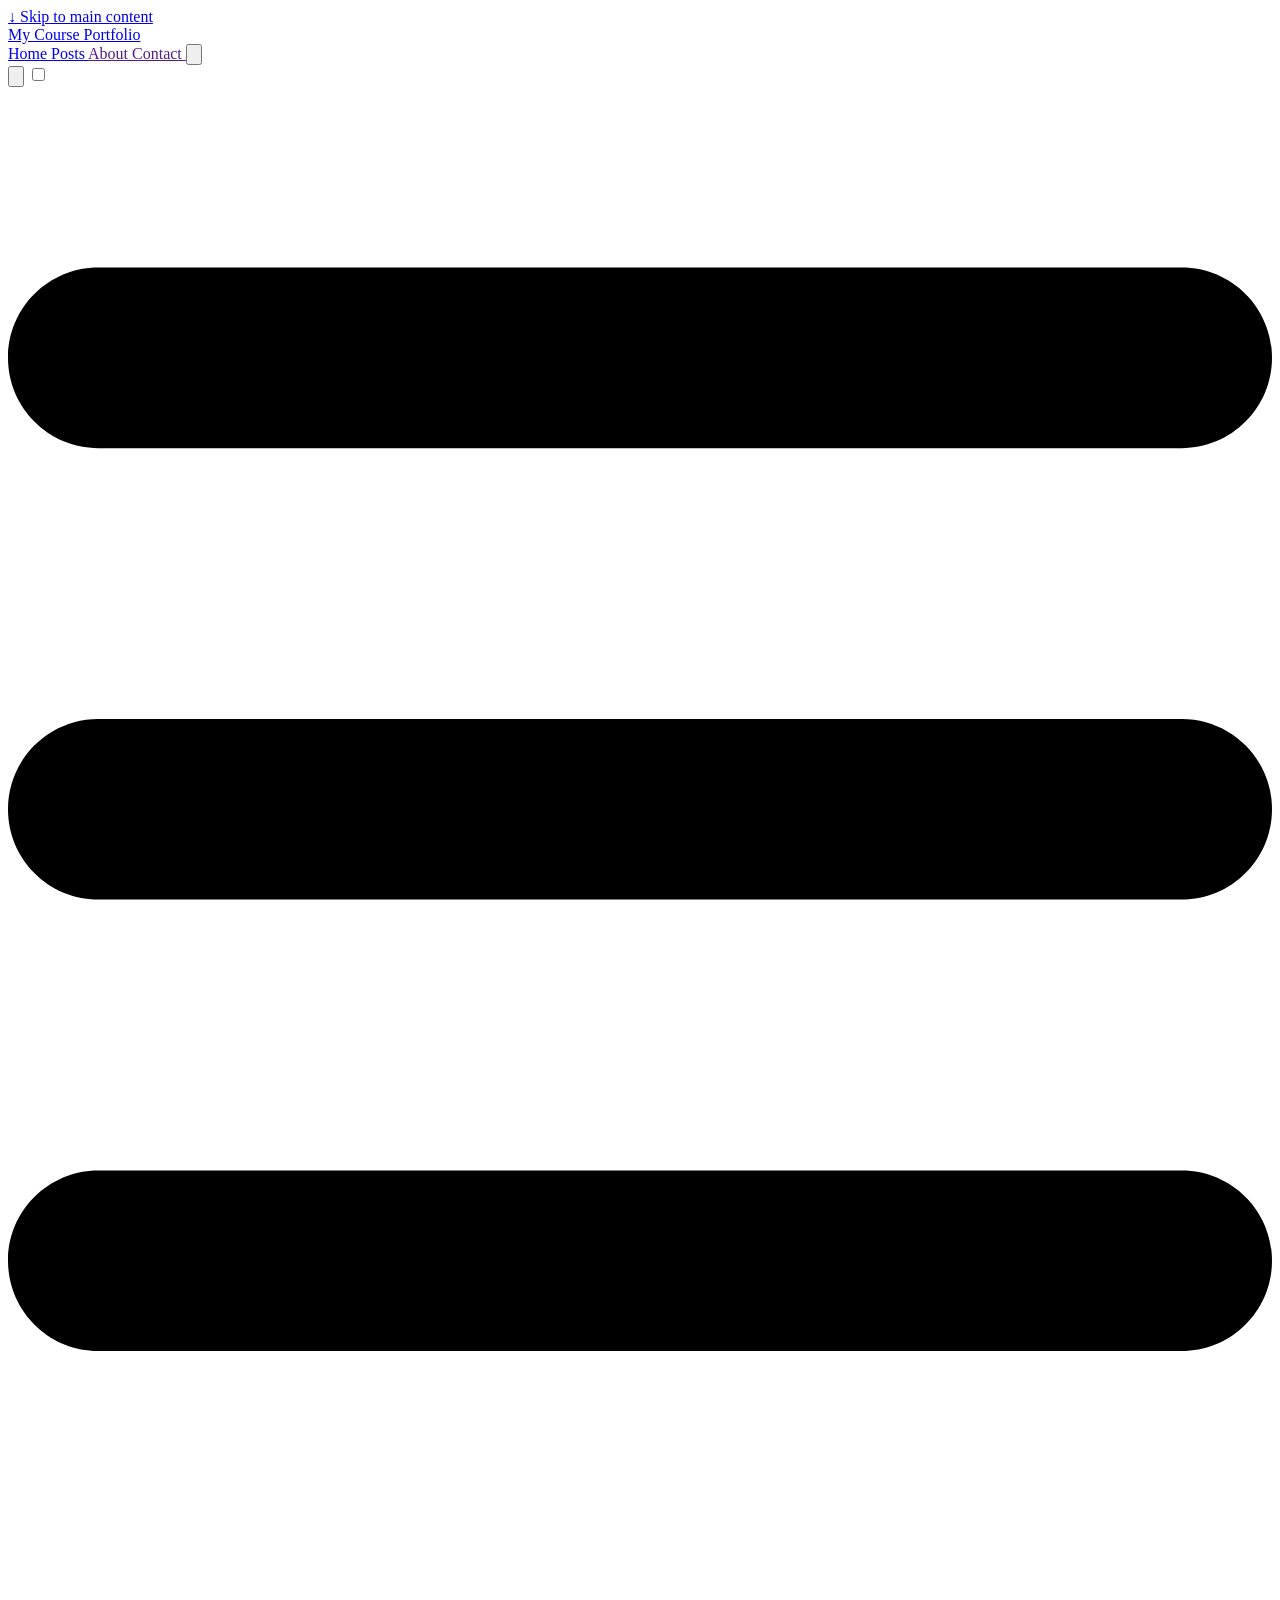
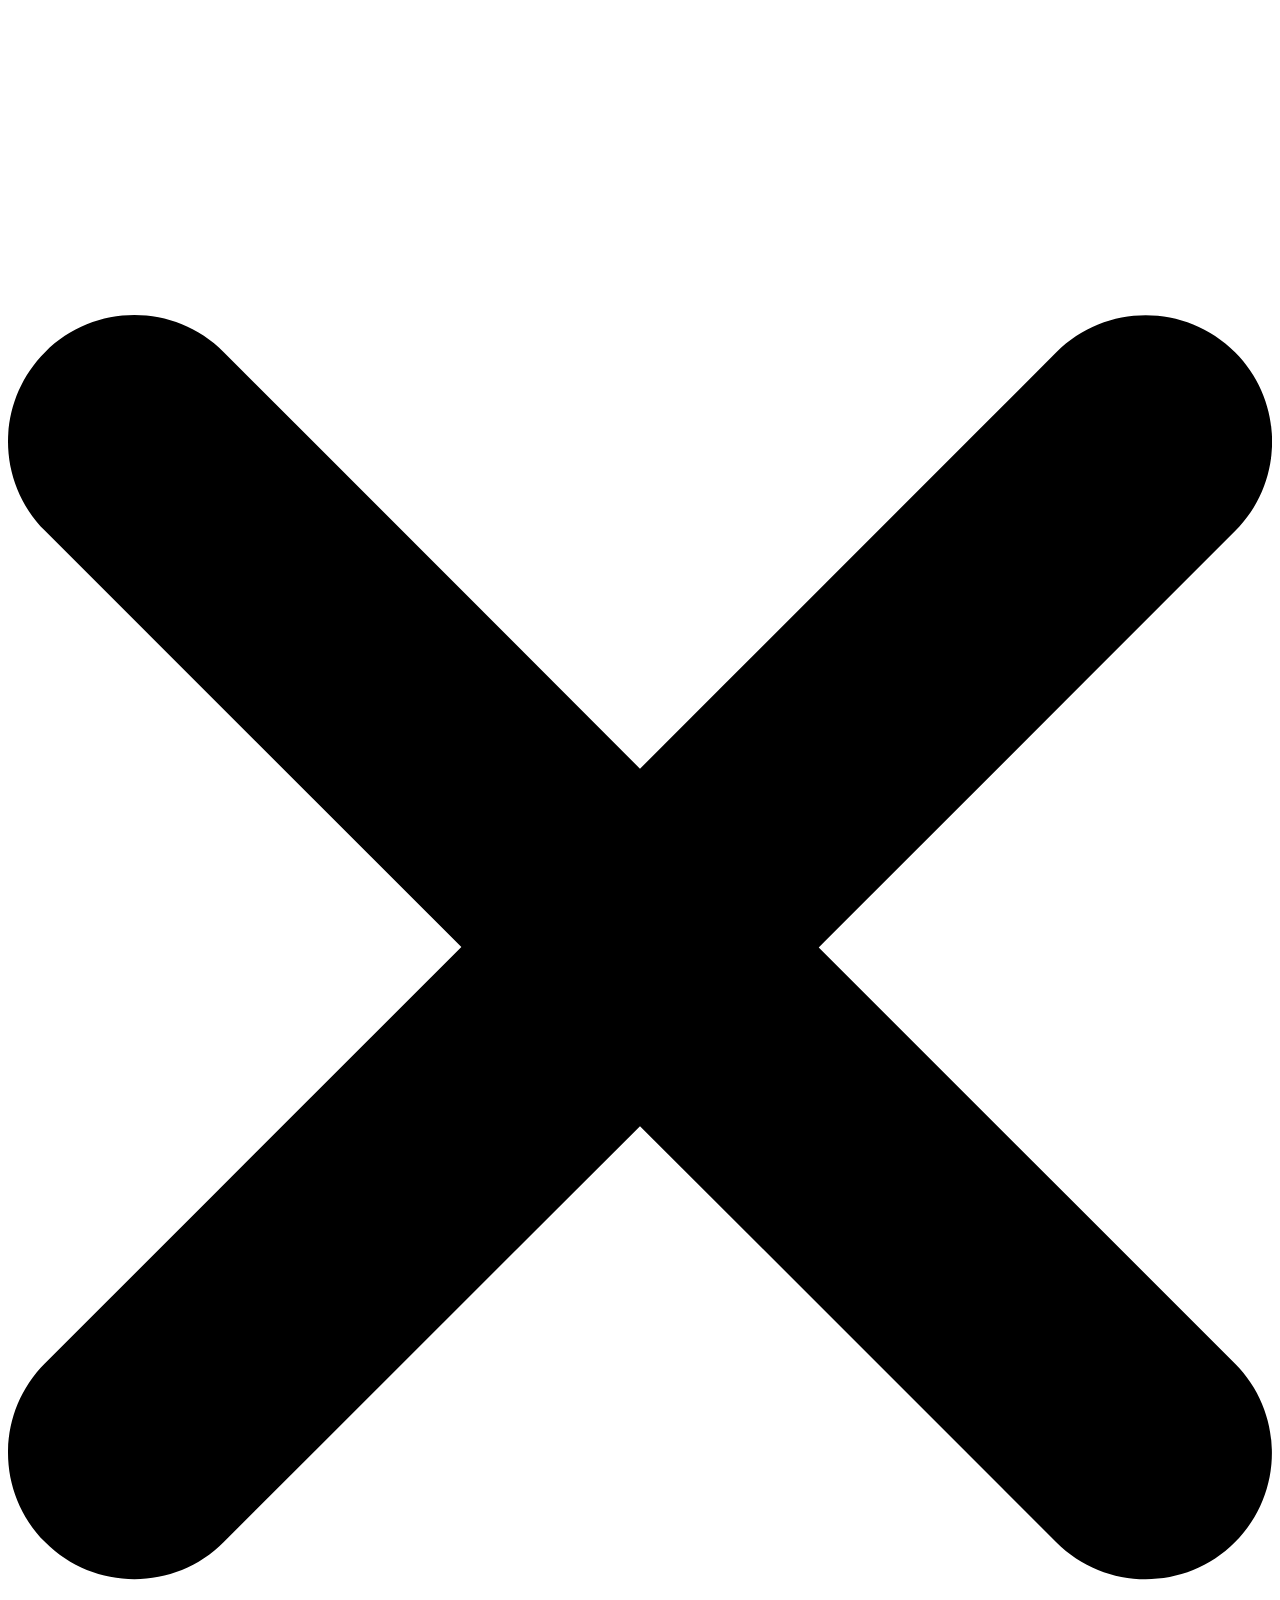
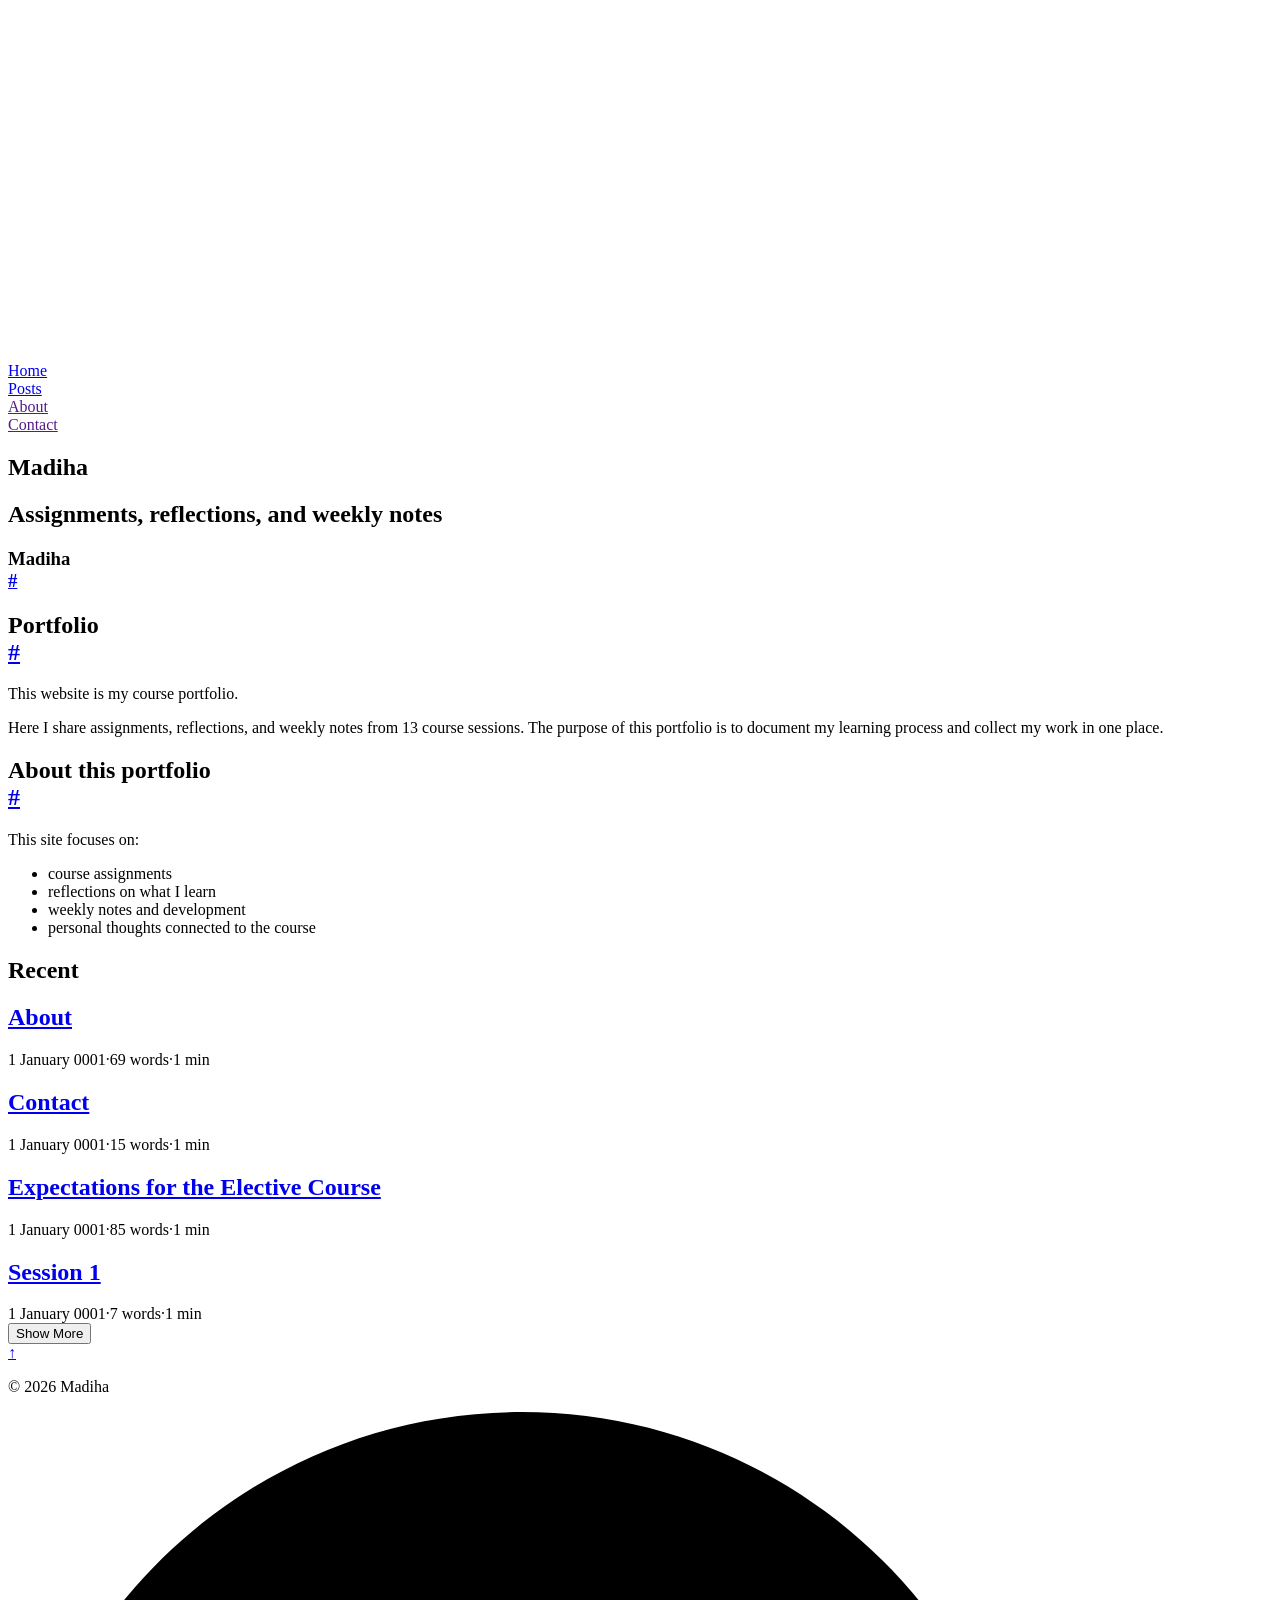
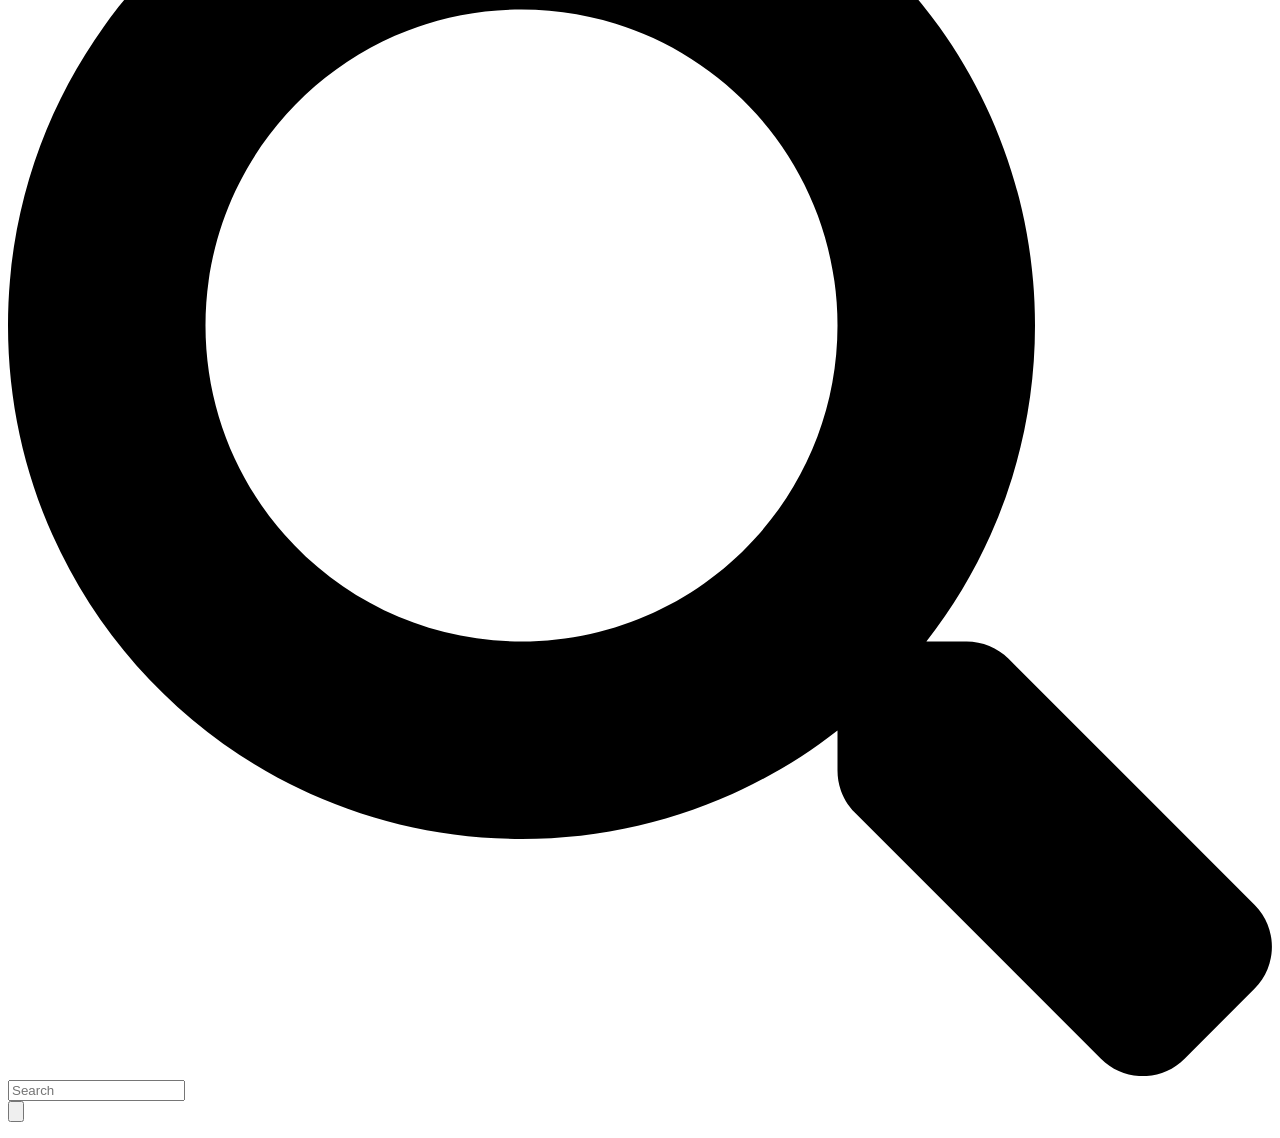
==== commit f0ed7253: "fixed website" ====
--- a/public/index.html
+++ b/public/index.html
@@ -5,7 +5,7 @@
   class="scroll-smooth"
   data-default-appearance="light"
   data-auto-appearance="false"><head>
-	<meta name="generator" content="Hugo 0.160.1"><script src="/livereload.js?mindelay=10&amp;v=2&amp;port=1313&amp;path=livereload" data-no-instant defer></script>
+	<meta name="generator" content="Hugo 0.160.1"><script src="/Portfolio/livereload.js?mindelay=10&amp;v=2&amp;port=1313&amp;path=Portfolio/livereload" data-no-instant defer></script>
   <meta charset="utf-8">
   
     <meta http-equiv="content-language" content="en-us">
@@ -27,13 +27,13 @@
   
   
   
-  <link rel="canonical" href="http://localhost:1313/">
-  
-    
-      <link rel="alternate" type="application/rss+xml" href="/index.xml" title="My Course Portfolio" />
-  
-    
-      <link rel="alternate" type="application/json" href="/index.json" title="My Course Portfolio" />
+  <link rel="canonical" href="http://localhost:1313/Portfolio/">
+  
+    
+      <link rel="alternate" type="application/rss+xml" href="/Portfolio/index.xml" title="My Course Portfolio" />
+  
+    
+      <link rel="alternate" type="application/json" href="/Portfolio/index.json" title="My Course Portfolio" />
   
 
   
@@ -43,16 +43,16 @@
   
 
   
-  <meta property="og:url" content="http://localhost:1313/">
+  <meta property="og:url" content="http://localhost:1313/Portfolio/">
   <meta property="og:site_name" content="My Course Portfolio">
-  <meta property="og:title" content="Home">
+  <meta property="og:title" content="Portfolio">
   <meta property="og:description" content="Assignments, reflections, and weekly notes from my course.">
   <meta property="og:locale" content="en_us">
   <meta property="og:type" content="website">
 
   
   <meta name="twitter:card" content="summary">
-  <meta name="twitter:title" content="Home">
+  <meta name="twitter:title" content="Portfolio">
   <meta name="twitter:description" content="Assignments, reflections, and weekly notes from my course.">
 
   
@@ -98,14 +98,14 @@
   <link
     type="text/css"
     rel="stylesheet"
-    href="/css/main.bundle.min.dc8fe411dbbe7939b35fad848218bcb8e0a84ed68becff9a3964e78318b639245b2cd72cd7dc316ad515d8cbf09ad89baf3e965a447db6824deb995f9d955fb2.css"
-    integrity="sha512-3I/kEdu&#43;eTmzX62Eghi8uOCoTtaL7P&#43;aOWTngxi2OSRbLNcs19wxatUV2Mvwmtibrz6WWkR9toJN65lfnZVfsg==">
+    href="/Portfolio/css/main.bundle.min.d5ed9cb940f5cdf055f17c20d762d01a75ca0fdff8943ca5531bca822c5c76bed171ba05b953c57113db950d45655113631f2db91973649d839e1c0feaf1e1d5.css"
+    integrity="sha512-1e2cuUD1zfBV8Xwg12LQGnXKD9/4lDylUxvKgixcdr7RcboFuVPFcRPblQ1FZVETYx8tuRlzZJ2DnhwP6vHh1Q==">
 
   
   
   <script
     type="text/javascript"
-    src="/js/appearance.min.6f41174b3a05b680820fe08cadbfa5fb7a7ca347b76a0955cdc68b9d8aca1ce24f0547e138cea33bcc7904d551a90afcb1cc7f2d9fe8557075d501419046c08c.js"
+    src="/Portfolio/js/appearance.min.6f41174b3a05b680820fe08cadbfa5fb7a7ca347b76a0955cdc68b9d8aca1ce24f0547e138cea33bcc7904d551a90afcb1cc7f2d9fe8557075d501419046c08c.js"
     integrity="sha512-b0EXSzoFtoCCD&#43;CMrb&#43;l&#43;3p8o0e3aglVzcaLnYrKHOJPBUfhOM6jO8x5BNVRqQr8scx/LZ/oVXB11QFBkEbAjA=="></script>
   
   
@@ -114,7 +114,7 @@
   
   
     
-    <script src="/lib/zoom/zoom.min.umd.b4b722fcb5d42f34f52b30a92f3521b69f403ca9d96d0d6179eb537cb870f5d83fdf1fe836688d95d5c99fefbda4170487711006e56051fa67ea00da10521721.js" integrity="sha512-tLci/LXULzT1KzCpLzUhtp9APKnZbQ1heetTfLhw9dg/3x/oNmiNldXJn&#43;&#43;9pBcEh3EQBuVgUfpn6gDaEFIXIQ=="></script>
+    <script src="/Portfolio/lib/zoom/zoom.min.umd.b4b722fcb5d42f34f52b30a92f3521b69f403ca9d96d0d6179eb537cb870f5d83fdf1fe836688d95d5c99fefbda4170487711006e56051fa67ea00da10521721.js" integrity="sha512-tLci/LXULzT1KzCpLzUhtp9APKnZbQ1heetTfLhw9dg/3x/oNmiNldXJn&#43;&#43;9pBcEh3EQBuVgUfpn6gDaEFIXIQ=="></script>
   
 
   
@@ -136,7 +136,7 @@
       defer
       type="text/javascript"
       id="script-bundle"
-      src="/js/main.bundle.min.bf2f1d313c33e330808a293b8c19ce8c6d122eb67081e08dba03cf42a35341eba1e8fa9cdc13f5a08df92ef9bc8db08d1e9e04e0c8637787bc4d1208a2e4b948.js"
+      src="/Portfolio/js/main.bundle.min.bf2f1d313c33e330808a293b8c19ce8c6d122eb67081e08dba03cf42a35341eba1e8fa9cdc13f5a08df92ef9bc8db08d1e9e04e0c8637787bc4d1208a2e4b948.js"
       integrity="sha512-vy8dMTwz4zCAiik7jBnOjG0SLrZwgeCNugPPQqNTQeuh6Pqc3BP1oI35Lvm8jbCNHp4E4Mhjd4e8TRIIouS5SA=="
       data-copy="Copy"
       data-copied="Copied"></script>
@@ -192,10 +192,10 @@
 
   
   
-    <link rel="apple-touch-icon" sizes="180x180" href="/apple-touch-icon.png">
-    <link rel="icon" type="image/png" sizes="32x32" href="/favicon-32x32.png">
-    <link rel="icon" type="image/png" sizes="16x16" href="/favicon-16x16.png">
-    <link rel="manifest" href="/site.webmanifest">
+    <link rel="apple-touch-icon" sizes="180x180" href="/Portfolio/apple-touch-icon.png">
+    <link rel="icon" type="image/png" sizes="32x32" href="/Portfolio/favicon-32x32.png">
+    <link rel="icon" type="image/png" sizes="16x16" href="/Portfolio/favicon-16x16.png">
+    <link rel="manifest" href="/Portfolio/site.webmanifest">
   
 
   
@@ -203,11 +203,11 @@
   {
     "@context": "https://schema.org",
     "@type": "WebSite",
-    "@id": "http://localhost:1313/",
+    "@id": "http://localhost:1313/Portfolio/",
     "name": "My Course Portfolio",
     "description": "Assignments, reflections, and weekly notes from my course.",
     "inLanguage": "en-us",
-    "url": "http://localhost:1313/",
+    "url": "http://localhost:1313/Portfolio/",
     
     "publisher" : {
       "@type": "Person",
@@ -263,7 +263,7 @@
       <div class="main-menu flex items-center w-full gap-2 p-1 pl-0">
   
   
-    <a href="/" class="text-base font-medium truncate min-w-0 shrink">
+    <a href="/Portfolio/" class="text-base font-medium truncate min-w-0 shrink">
       My Course Portfolio
     </a>
   
@@ -275,11 +275,11 @@
       
   
     <a
-      href="/"
+      href="/Portfolio/"
       
       class="flex items-center bf-icon-color-hover"
       aria-label="Home"
-      title="Home">
+      title="Portfolio">
       
       
         <span class="text-base font-medium break-normal">
@@ -293,7 +293,7 @@
       
   
     <a
-      href="/posts/"
+      href="/Portfolio/posts/"
       
       class="flex items-center bf-icon-color-hover"
       aria-label="Posts"
@@ -407,12 +407,12 @@
     
     <div class="px-2">
       <a
-        href="/"
+        href="/Portfolio/"
         aria-label="Home"
         
         class="flex items-center gap-4 group bf-icon-color-hover text-neutral-700 dark:text-neutral-200">
         
-        <span title="Home" class="text-2xl font-bold tracking-tight">
+        <span title="Portfolio" class="text-2xl font-bold tracking-tight">
           Home
         </span>
         
@@ -424,7 +424,7 @@
     
     <div class="px-2">
       <a
-        href="/posts/"
+        href="/Portfolio/posts/"
         aria-label="Posts"
         
         class="flex items-center gap-4 group bf-icon-color-hover text-neutral-700 dark:text-neutral-200">
@@ -523,18 +523,44 @@
     </div>
   </header>
   <section class="prose dark:prose-invert w-full">
-<h1 class="relative group">My Course Portfolio
-    <div id="my-course-portfolio" class="anchor"></div>
+<h1 class="relative group">Madiha
+    <div id="madiha" class="anchor"></div>
     
     <span
         class="absolute top-0 w-6 transition-opacity opacity-0 -start-6 not-prose group-hover:opacity-100 select-none">
-        <a class="text-primary-300 dark:text-neutral-700 !no-underline" href="#my-course-portfolio" aria-label="Anchor">#</a>
+        <a class="text-primary-300 dark:text-neutral-700 !no-underline" href="#madiha" aria-label="Anchor">#</a>
     </span>
     
 </h1>
-<p>Welcome to my course portfolio.<br>
-This website collects my assignments, reflections, and thoughts from 13 course sessions.</p>
-<p>Here I will document what I learn, what I work on, and how my ideas develop throughout the course.</p>
+
+<h2 class="relative group">Portfolio
+    <div id="portfolio" class="anchor"></div>
+    
+    <span
+        class="absolute top-0 w-6 transition-opacity opacity-0 -start-6 not-prose group-hover:opacity-100 select-none">
+        <a class="text-primary-300 dark:text-neutral-700 !no-underline" href="#portfolio" aria-label="Anchor">#</a>
+    </span>
+    
+</h2>
+<p>This website is my course portfolio.</p>
+<p>Here I share assignments, reflections, and weekly notes from 13 course sessions. The purpose of this portfolio is to document my learning process and collect my work in one place.</p>
+
+<h2 class="relative group">About this portfolio
+    <div id="about-this-portfolio" class="anchor"></div>
+    
+    <span
+        class="absolute top-0 w-6 transition-opacity opacity-0 -start-6 not-prose group-hover:opacity-100 select-none">
+        <a class="text-primary-300 dark:text-neutral-700 !no-underline" href="#about-this-portfolio" aria-label="Anchor">#</a>
+    </span>
+    
+</h2>
+<p>This site focuses on:</p>
+<ul>
+<li>course assignments</li>
+<li>reflections on what I learn</li>
+<li>weekly notes and development</li>
+<li>personal thoughts connected to the course</li>
+</ul>
 </section>
 </article>
 <section>
@@ -609,7 +635,291 @@
     <header class="items-center text-start text-xl font-semibold">
       <a
         
-          href="/posts/forventninger/"
+          href="/Portfolio/posts/about/"
+        
+        class="not-prose before:absolute before:inset-0 decoration-primary-500 dark:text-neutral text-xl font-bold text-neutral-800 hover:underline hover:underline-offset-2">
+        <h2>
+          About
+          
+        </h2>
+      </a>
+      
+      
+    </header>
+    <div class="text-sm text-neutral-500 dark:text-neutral-400">
+      
+
+
+
+
+
+
+
+  
+
+  
+  
+  
+    
+  
+
+  
+
+  
+    
+  
+
+  
+
+  
+    
+  
+
+  
+    
+  
+
+  
+
+  
+
+  
+
+  
+
+  
+
+
+  <div class="flex flex-row flex-wrap items-center">
+    
+    
+      <time datetime="0001-01-01T00:00:00&#43;00:00">1 January 0001</time><span class="px-2 text-primary-500">&middot;</span><span>69 words</span><span class="px-2 text-primary-500">&middot;</span><span title="Reading time">1 min</span>
+    
+
+    
+    
+  </div>
+
+  
+
+  
+  
+
+  
+  
+
+
+
+    </div>
+    
+      <div class="article-link__summary prose dark:prose-invert max-w-fit mt-1 line-clamp-3">
+        
+      </div>
+    
+  </div>
+  <div class="px-6 pt-4 pb-2"></div>
+</article>
+
+  
+    
+
+
+
+
+
+
+
+
+  
+  
+  
+
+
+
+
+
+
+
+
+  
+  
+    
+
+    
+    
+      
+      
+        
+      
+        
+      
+        
+      
+    
+
+    
+    
+      
+      
+    
+
+    
+    
+      
+    
+  
+
+
+
+<article class="article-link--simple flex flex-col md:flex-row relative">
+  
+  <div class=" mt-3 md:mt-0">
+    <header class="items-center text-start text-xl font-semibold">
+      <a
+        
+          href="/Portfolio/posts/contact/"
+        
+        class="not-prose before:absolute before:inset-0 decoration-primary-500 dark:text-neutral text-xl font-bold text-neutral-800 hover:underline hover:underline-offset-2">
+        <h2>
+          Contact
+          
+        </h2>
+      </a>
+      
+      
+    </header>
+    <div class="text-sm text-neutral-500 dark:text-neutral-400">
+      
+
+
+
+
+
+
+
+  
+
+  
+  
+  
+    
+  
+
+  
+
+  
+    
+  
+
+  
+
+  
+    
+  
+
+  
+    
+  
+
+  
+
+  
+
+  
+
+  
+
+  
+
+
+  <div class="flex flex-row flex-wrap items-center">
+    
+    
+      <time datetime="0001-01-01T00:00:00&#43;00:00">1 January 0001</time><span class="px-2 text-primary-500">&middot;</span><span>15 words</span><span class="px-2 text-primary-500">&middot;</span><span title="Reading time">1 min</span>
+    
+
+    
+    
+  </div>
+
+  
+
+  
+  
+
+  
+  
+
+
+
+    </div>
+    
+      <div class="article-link__summary prose dark:prose-invert max-w-fit mt-1 line-clamp-3">
+        
+      </div>
+    
+  </div>
+  <div class="px-6 pt-4 pb-2"></div>
+</article>
+
+  
+    
+
+
+
+
+
+
+
+
+  
+  
+  
+
+
+
+
+
+
+
+
+  
+  
+    
+
+    
+    
+      
+      
+        
+      
+        
+      
+        
+      
+    
+
+    
+    
+      
+      
+    
+
+    
+    
+      
+    
+  
+
+
+
+<article class="article-link--simple flex flex-col md:flex-row relative">
+  
+  <div class=" mt-3 md:mt-0">
+    <header class="items-center text-start text-xl font-semibold">
+      <a
+        
+          href="/Portfolio/posts/forventninger/"
         
         class="not-prose before:absolute before:inset-0 decoration-primary-500 dark:text-neutral text-xl font-bold text-neutral-800 hover:underline hover:underline-offset-2">
         <h2>
@@ -667,7 +977,7 @@
   <div class="flex flex-row flex-wrap items-center">
     
     
-      <time datetime="0001-01-01T00:00:00&#43;00:00">1 January 0001</time><span class="px-2 text-primary-500">&middot;</span><span>50 words</span><span class="px-2 text-primary-500">&middot;</span><span title="Reading time">1 min</span>
+      <time datetime="0001-01-01T00:00:00&#43;00:00">1 January 0001</time><span class="px-2 text-primary-500">&middot;</span><span>85 words</span><span class="px-2 text-primary-500">&middot;</span><span title="Reading time">1 min</span>
     
 
     
@@ -751,7 +1061,7 @@
     <header class="items-center text-start text-xl font-semibold">
       <a
         
-          href="/posts/session-1/"
+          href="/Portfolio/posts/session-1/"
         
         class="not-prose before:absolute before:inset-0 decoration-primary-500 dark:text-neutral text-xl font-bold text-neutral-800 hover:underline hover:underline-offset-2">
         <h2>
@@ -810,148 +1120,6 @@
     
     
       <time datetime="0001-01-01T00:00:00&#43;00:00">1 January 0001</time><span class="px-2 text-primary-500">&middot;</span><span>7 words</span><span class="px-2 text-primary-500">&middot;</span><span title="Reading time">1 min</span>
-    
-
-    
-    
-  </div>
-
-  
-
-  
-  
-
-  
-  
-
-
-
-    </div>
-    
-      <div class="article-link__summary prose dark:prose-invert max-w-fit mt-1 line-clamp-3">
-        
-      </div>
-    
-  </div>
-  <div class="px-6 pt-4 pb-2"></div>
-</article>
-
-  
-    
-
-
-
-
-
-
-
-
-  
-  
-  
-
-
-
-
-
-
-
-
-  
-  
-    
-
-    
-    
-      
-      
-        
-      
-        
-      
-        
-      
-    
-
-    
-    
-      
-      
-    
-
-    
-    
-      
-    
-  
-
-
-
-<article class="article-link--simple flex flex-col md:flex-row relative">
-  
-  <div class=" mt-3 md:mt-0">
-    <header class="items-center text-start text-xl font-semibold">
-      <a
-        
-          href="/posts/about/"
-        
-        class="not-prose before:absolute before:inset-0 decoration-primary-500 dark:text-neutral text-xl font-bold text-neutral-800 hover:underline hover:underline-offset-2">
-        <h2>
-          About
-          
-        </h2>
-      </a>
-      
-      
-    </header>
-    <div class="text-sm text-neutral-500 dark:text-neutral-400">
-      
-
-
-
-
-
-
-
-  
-
-  
-  
-  
-    
-  
-
-  
-
-  
-    
-  
-
-  
-
-  
-    
-  
-
-  
-    
-  
-
-  
-
-  
-
-  
-
-  
-
-  
-
-
-  <div class="flex flex-row flex-wrap items-center">
-    
-    
-      <time datetime="0001-01-01T00:00:00&#43;00:00">1 January 0001</time><span class="px-2 text-primary-500">&middot;</span><span>58 words</span><span class="px-2 text-primary-500">&middot;</span><span title="Reading time">1 min</span>
     
 
     
@@ -1057,7 +1225,7 @@
 <div
   id="search-wrapper"
   class="invisible fixed inset-0 flex h-screen w-screen cursor-default flex-col bg-neutral-500/50 p-4 backdrop-blur-sm dark:bg-neutral-900/50 sm:p-6 md:p-[10vh] lg:p-[12vh] z-500"
-  data-url="http://localhost:1313/">
+  data-url="http://localhost:1313/Portfolio/">
   <div
     id="search-modal"
     class="flex flex-col w-full max-w-3xl min-h-0 mx-auto border rounded-md shadow-lg top-20 border-neutral-200 bg-neutral dark:border-neutral-700 dark:bg-neutral-800">
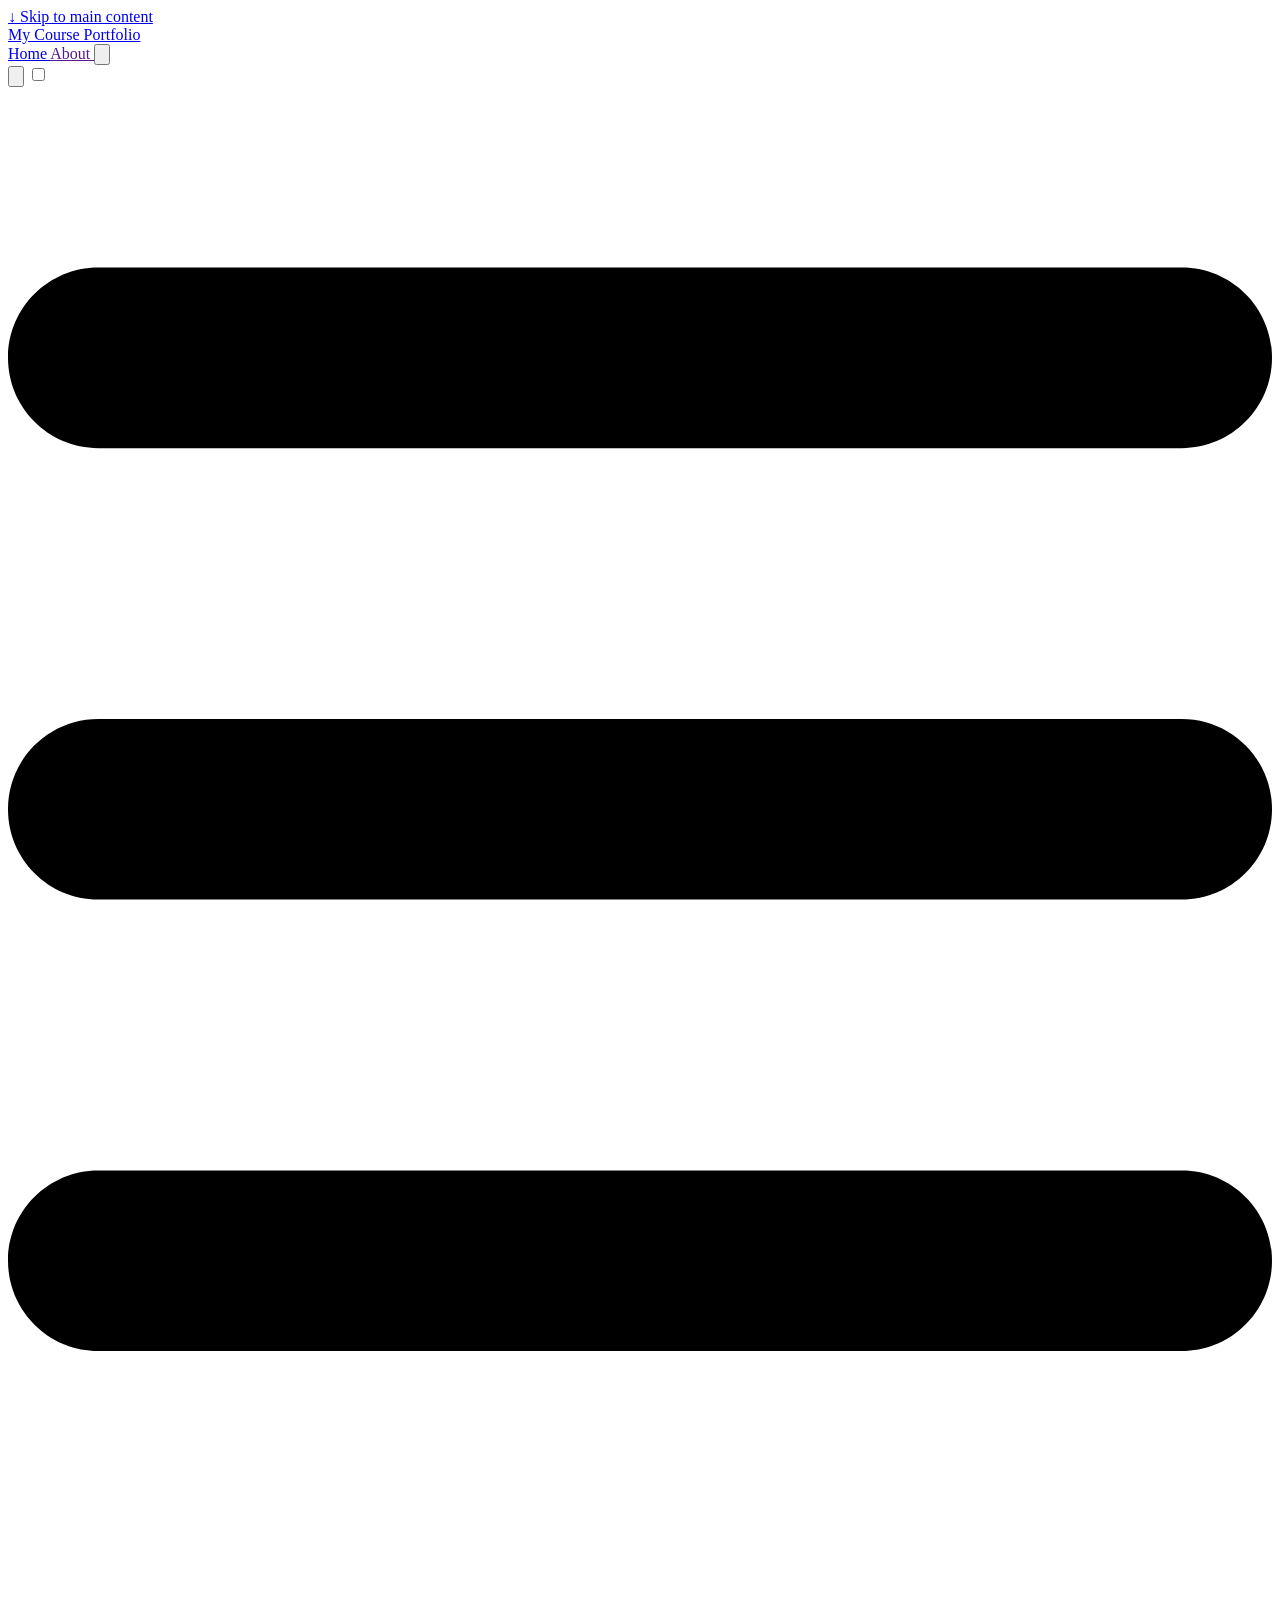
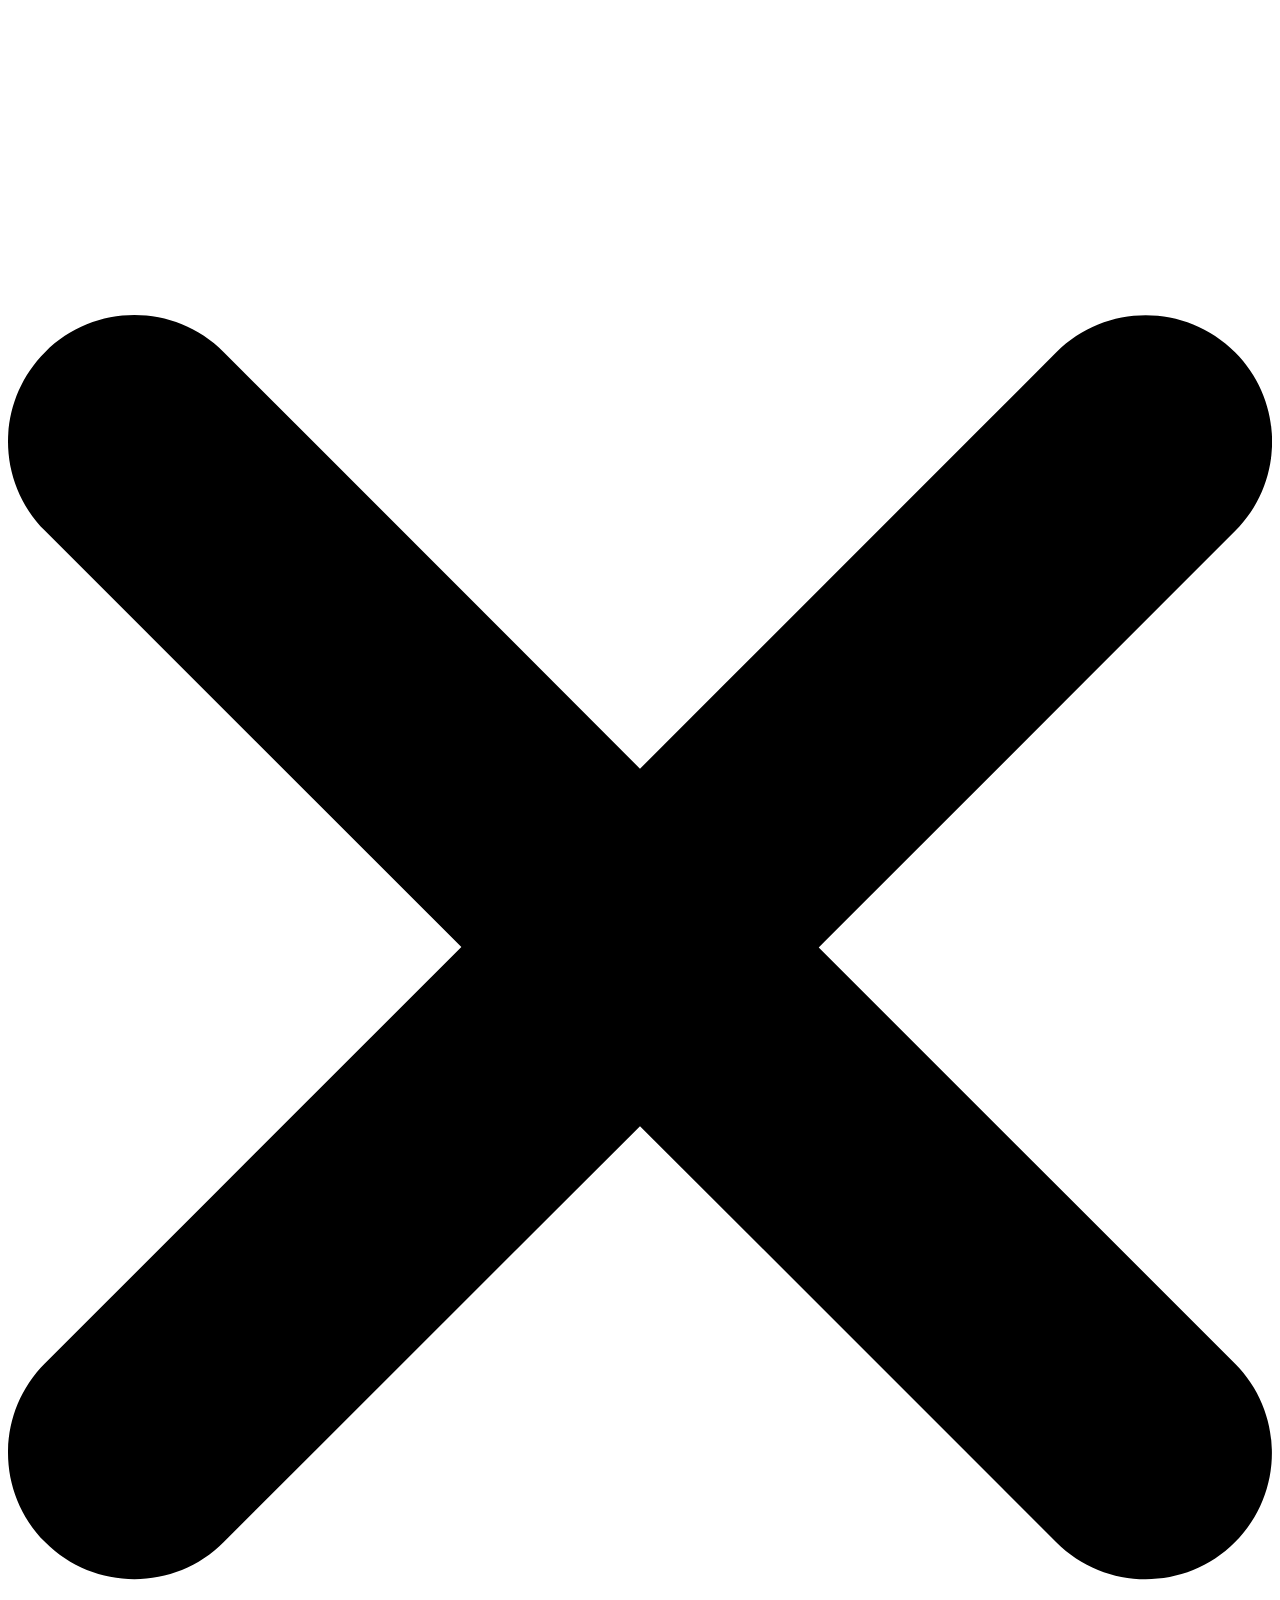
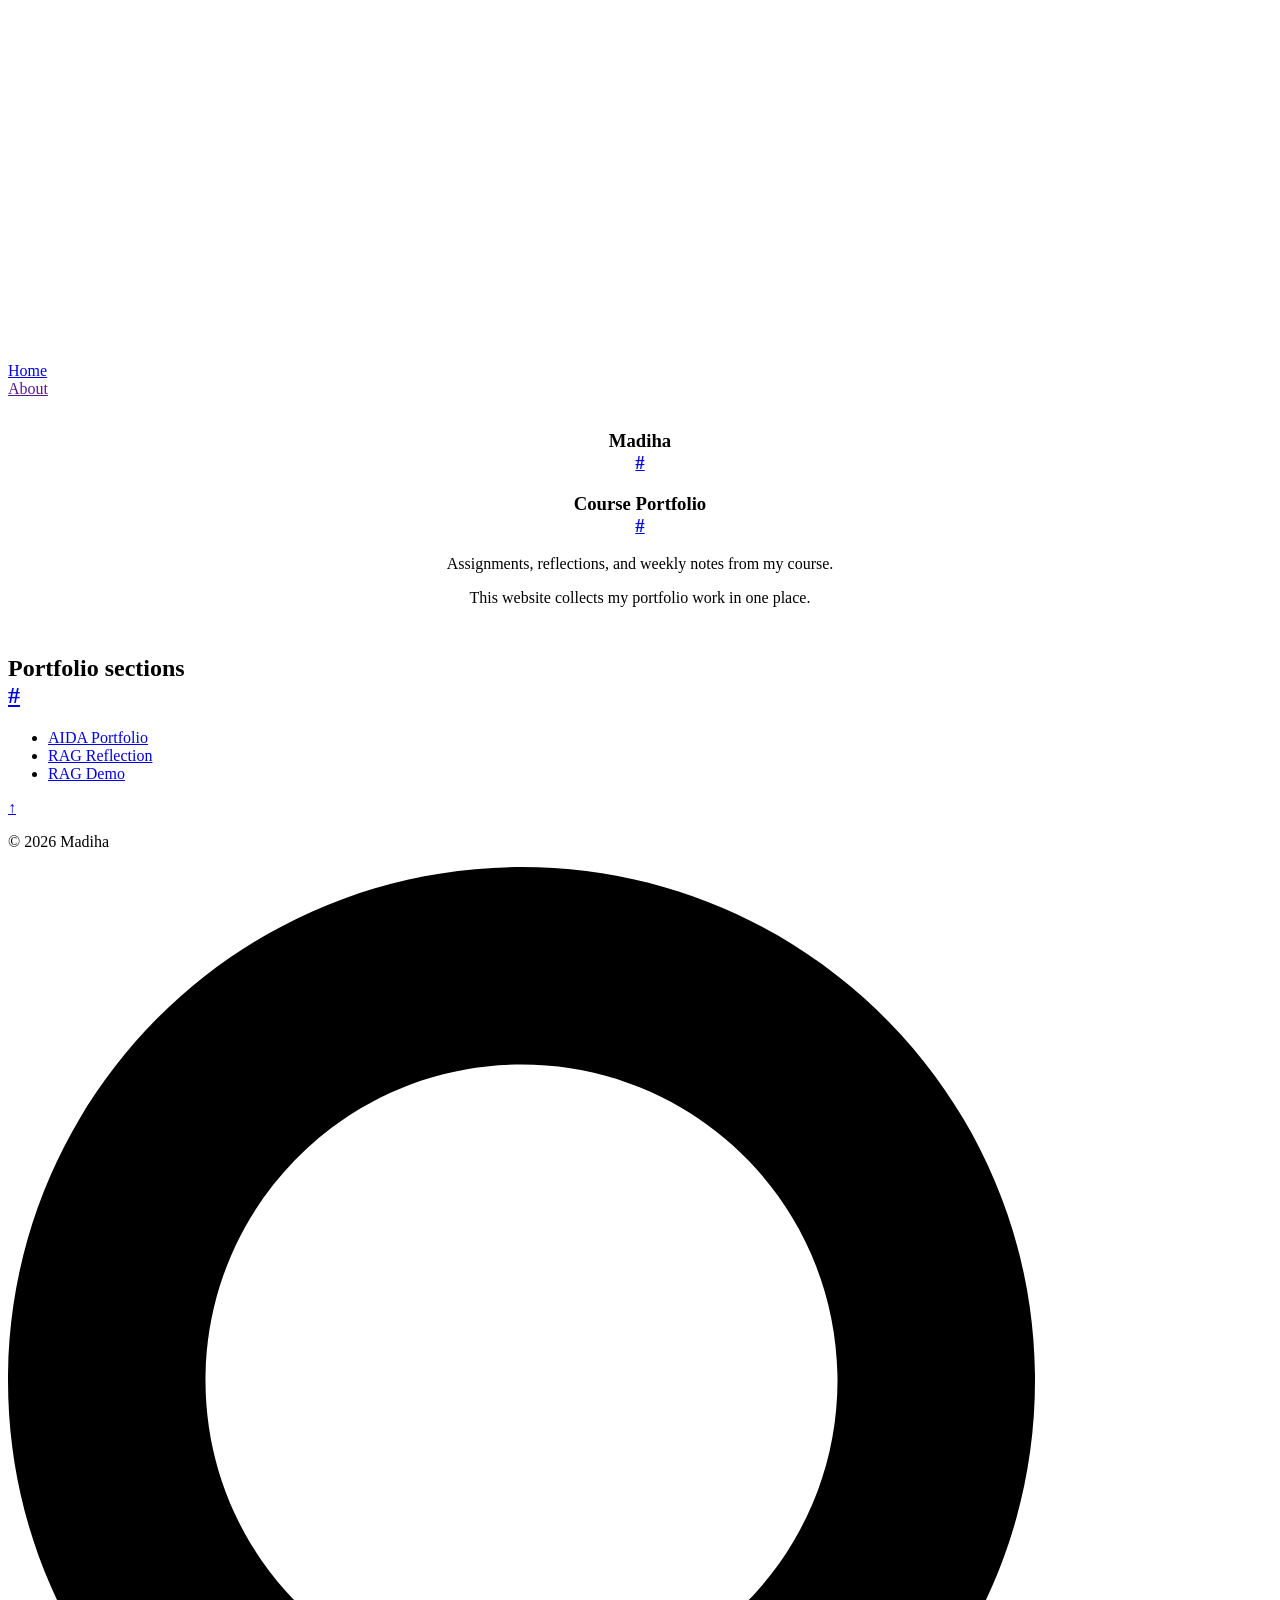
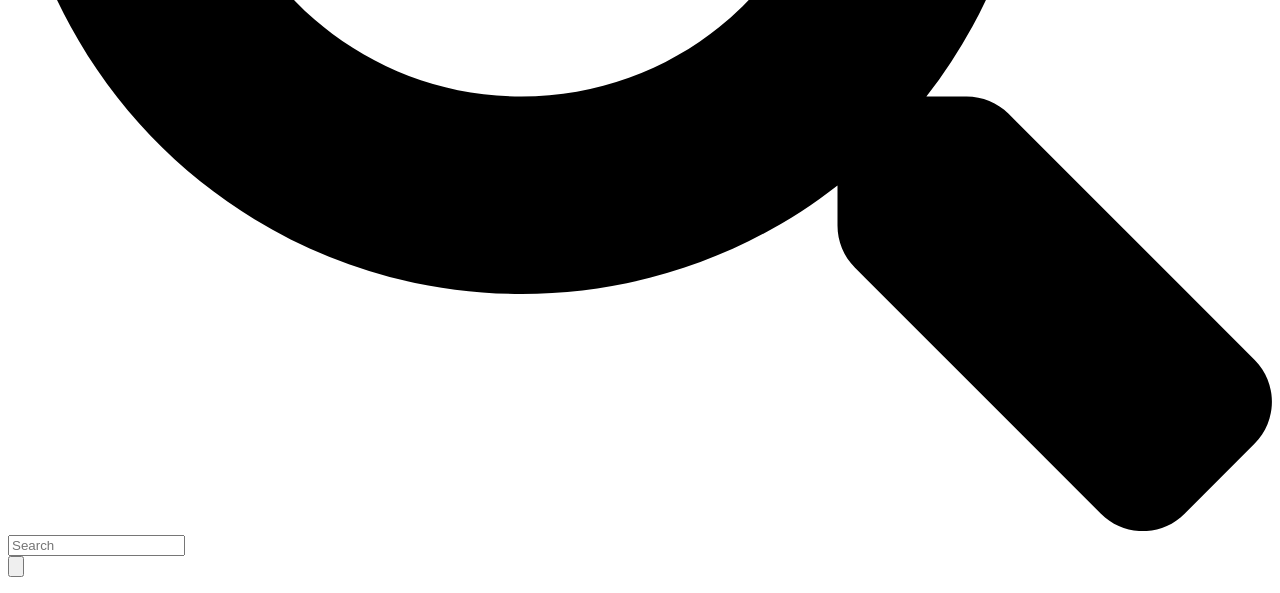
==== commit 603ada30: "fixed website" ====
--- a/public/index.html
+++ b/public/index.html
@@ -45,14 +45,14 @@
   
   <meta property="og:url" content="http://localhost:1313/Portfolio/">
   <meta property="og:site_name" content="My Course Portfolio">
-  <meta property="og:title" content="Portfolio">
+  <meta property="og:title" content="My Course Portfolio">
   <meta property="og:description" content="Assignments, reflections, and weekly notes from my course.">
   <meta property="og:locale" content="en_us">
   <meta property="og:type" content="website">
 
   
   <meta name="twitter:card" content="summary">
-  <meta name="twitter:title" content="Portfolio">
+  <meta name="twitter:title" content="My Course Portfolio">
   <meta name="twitter:description" content="Assignments, reflections, and weekly notes from my course.">
 
   
@@ -279,7 +279,7 @@
       
       class="flex items-center bf-icon-color-hover"
       aria-label="Home"
-      title="Portfolio">
+      title="">
       
       
         <span class="text-base font-medium break-normal">
@@ -293,24 +293,6 @@
       
   
     <a
-      href="/Portfolio/posts/"
-      
-      class="flex items-center bf-icon-color-hover"
-      aria-label="Posts"
-      title="Posts">
-      
-      
-        <span class="text-base font-medium break-normal">
-          Posts
-        </span>
-      
-    </a>
-  
-
-    
-      
-  
-    <a
       href=""
       
       class="flex items-center bf-icon-color-hover"
@@ -320,24 +302,6 @@
       
         <span class="text-base font-medium break-normal">
           About
-        </span>
-      
-    </a>
-  
-
-    
-      
-  
-    <a
-      href=""
-      
-      class="flex items-center bf-icon-color-hover"
-      aria-label="Contact"
-      title="">
-      
-      
-        <span class="text-base font-medium break-normal">
-          Contact
         </span>
       
     </a>
@@ -412,25 +376,8 @@
         
         class="flex items-center gap-4 group bf-icon-color-hover text-neutral-700 dark:text-neutral-200">
         
-        <span title="Portfolio" class="text-2xl font-bold tracking-tight">
+        <span title="" class="text-2xl font-bold tracking-tight">
           Home
-        </span>
-        
-      </a>
-
-      
-    </div>
-  
-    
-    <div class="px-2">
-      <a
-        href="/Portfolio/posts/"
-        aria-label="Posts"
-        
-        class="flex items-center gap-4 group bf-icon-color-hover text-neutral-700 dark:text-neutral-200">
-        
-        <span title="Posts" class="text-2xl font-bold tracking-tight">
-          Posts
         </span>
         
       </a>
@@ -455,23 +402,6 @@
       
     </div>
   
-    
-    <div class="px-2">
-      <a
-        href=""
-        aria-label="Contact"
-        
-        class="flex items-center gap-4 group bf-icon-color-hover text-neutral-700 dark:text-neutral-200">
-        
-        <span title="" class="text-2xl font-bold tracking-tight">
-          Contact
-        </span>
-        
-      </a>
-
-      
-    </div>
-  
 
         
   
@@ -504,25 +434,10 @@
         
   
   
-    
-<article
-  class=" flex flex-col items-center justify-center text-center">
-  <header class="relative px-1 py-1 flex flex-col items-center mb-3">
-    
-    <h1 class="text-4xl font-extrabold">
-      Madiha
-    </h1>
-    
-      <h2 class="text-xl text-neutral-500 dark:text-neutral-400">
-        Assignments, reflections, and weekly notes
-      </h2>
-    
-    <div class="mt-1 text-2xl">
-      
-
-    </div>
-  </header>
-  <section class="prose dark:prose-invert w-full">
+    <article class="max-w-full prose dark:prose-invert">
+  
+  <section class="w-full"><div style="text-align: center; margin-top: 2rem; margin-bottom: 3rem;">
+
 <h1 class="relative group">Madiha
     <div id="madiha" class="anchor"></div>
     
@@ -533,637 +448,38 @@
     
 </h1>
 
-<h2 class="relative group">Portfolio
-    <div id="portfolio" class="anchor"></div>
+<h3 class="relative group">Course Portfolio
+    <div id="course-portfolio" class="anchor"></div>
     
     <span
         class="absolute top-0 w-6 transition-opacity opacity-0 -start-6 not-prose group-hover:opacity-100 select-none">
-        <a class="text-primary-300 dark:text-neutral-700 !no-underline" href="#portfolio" aria-label="Anchor">#</a>
+        <a class="text-primary-300 dark:text-neutral-700 !no-underline" href="#course-portfolio" aria-label="Anchor">#</a>
     </span>
     
-</h2>
-<p>This website is my course portfolio.</p>
-<p>Here I share assignments, reflections, and weekly notes from 13 course sessions. The purpose of this portfolio is to document my learning process and collect my work in one place.</p>
-
-<h2 class="relative group">About this portfolio
-    <div id="about-this-portfolio" class="anchor"></div>
+</h3>
+<p>Assignments, reflections, and weekly notes from my course.</p>
+<p>This website collects my portfolio work in one place.</p>
+</div>
+
+<h2 class="relative group">Portfolio sections
+    <div id="portfolio-sections" class="anchor"></div>
     
     <span
         class="absolute top-0 w-6 transition-opacity opacity-0 -start-6 not-prose group-hover:opacity-100 select-none">
-        <a class="text-primary-300 dark:text-neutral-700 !no-underline" href="#about-this-portfolio" aria-label="Anchor">#</a>
+        <a class="text-primary-300 dark:text-neutral-700 !no-underline" href="#portfolio-sections" aria-label="Anchor">#</a>
     </span>
     
 </h2>
-<p>This site focuses on:</p>
 <ul>
-<li>course assignments</li>
-<li>reflections on what I learn</li>
-<li>weekly notes and development</li>
-<li>personal thoughts connected to the course</li>
+<li><a href="/Portfolio/posts/01-intro-aida-portfolio/" >AIDA Portfolio</a></li>
+<li><a href="/Portfolio/posts/02-intro-RAG-reflection/" >RAG Reflection</a></li>
+<li><a href="/Portfolio/posts/03-RAG-demo-reflection/" >RAG Demo</a></li>
 </ul>
 </section>
 </article>
 <section>
   
 
-
-  
-    
-  
-  <h2 class="mt-8 text-2xl font-extrabold mb-10">Recent</h2>
-
-  
-    
-
-
-
-<section class="space-y-10 w-full">
-  
-    
-
-
-
-
-
-
-
-
-  
-  
-  
-
-
-
-
-
-
-
-
-  
-  
-    
-
-    
-    
-      
-      
-        
-      
-        
-      
-        
-      
-    
-
-    
-    
-      
-      
-    
-
-    
-    
-      
-    
-  
-
-
-
-<article class="article-link--simple flex flex-col md:flex-row relative">
-  
-  <div class=" mt-3 md:mt-0">
-    <header class="items-center text-start text-xl font-semibold">
-      <a
-        
-          href="/Portfolio/posts/about/"
-        
-        class="not-prose before:absolute before:inset-0 decoration-primary-500 dark:text-neutral text-xl font-bold text-neutral-800 hover:underline hover:underline-offset-2">
-        <h2>
-          About
-          
-        </h2>
-      </a>
-      
-      
-    </header>
-    <div class="text-sm text-neutral-500 dark:text-neutral-400">
-      
-
-
-
-
-
-
-
-  
-
-  
-  
-  
-    
-  
-
-  
-
-  
-    
-  
-
-  
-
-  
-    
-  
-
-  
-    
-  
-
-  
-
-  
-
-  
-
-  
-
-  
-
-
-  <div class="flex flex-row flex-wrap items-center">
-    
-    
-      <time datetime="0001-01-01T00:00:00&#43;00:00">1 January 0001</time><span class="px-2 text-primary-500">&middot;</span><span>69 words</span><span class="px-2 text-primary-500">&middot;</span><span title="Reading time">1 min</span>
-    
-
-    
-    
-  </div>
-
-  
-
-  
-  
-
-  
-  
-
-
-
-    </div>
-    
-      <div class="article-link__summary prose dark:prose-invert max-w-fit mt-1 line-clamp-3">
-        
-      </div>
-    
-  </div>
-  <div class="px-6 pt-4 pb-2"></div>
-</article>
-
-  
-    
-
-
-
-
-
-
-
-
-  
-  
-  
-
-
-
-
-
-
-
-
-  
-  
-    
-
-    
-    
-      
-      
-        
-      
-        
-      
-        
-      
-    
-
-    
-    
-      
-      
-    
-
-    
-    
-      
-    
-  
-
-
-
-<article class="article-link--simple flex flex-col md:flex-row relative">
-  
-  <div class=" mt-3 md:mt-0">
-    <header class="items-center text-start text-xl font-semibold">
-      <a
-        
-          href="/Portfolio/posts/contact/"
-        
-        class="not-prose before:absolute before:inset-0 decoration-primary-500 dark:text-neutral text-xl font-bold text-neutral-800 hover:underline hover:underline-offset-2">
-        <h2>
-          Contact
-          
-        </h2>
-      </a>
-      
-      
-    </header>
-    <div class="text-sm text-neutral-500 dark:text-neutral-400">
-      
-
-
-
-
-
-
-
-  
-
-  
-  
-  
-    
-  
-
-  
-
-  
-    
-  
-
-  
-
-  
-    
-  
-
-  
-    
-  
-
-  
-
-  
-
-  
-
-  
-
-  
-
-
-  <div class="flex flex-row flex-wrap items-center">
-    
-    
-      <time datetime="0001-01-01T00:00:00&#43;00:00">1 January 0001</time><span class="px-2 text-primary-500">&middot;</span><span>15 words</span><span class="px-2 text-primary-500">&middot;</span><span title="Reading time">1 min</span>
-    
-
-    
-    
-  </div>
-
-  
-
-  
-  
-
-  
-  
-
-
-
-    </div>
-    
-      <div class="article-link__summary prose dark:prose-invert max-w-fit mt-1 line-clamp-3">
-        
-      </div>
-    
-  </div>
-  <div class="px-6 pt-4 pb-2"></div>
-</article>
-
-  
-    
-
-
-
-
-
-
-
-
-  
-  
-  
-
-
-
-
-
-
-
-
-  
-  
-    
-
-    
-    
-      
-      
-        
-      
-        
-      
-        
-      
-    
-
-    
-    
-      
-      
-    
-
-    
-    
-      
-    
-  
-
-
-
-<article class="article-link--simple flex flex-col md:flex-row relative">
-  
-  <div class=" mt-3 md:mt-0">
-    <header class="items-center text-start text-xl font-semibold">
-      <a
-        
-          href="/Portfolio/posts/forventninger/"
-        
-        class="not-prose before:absolute before:inset-0 decoration-primary-500 dark:text-neutral text-xl font-bold text-neutral-800 hover:underline hover:underline-offset-2">
-        <h2>
-          Expectations for the Elective Course
-          
-        </h2>
-      </a>
-      
-      
-    </header>
-    <div class="text-sm text-neutral-500 dark:text-neutral-400">
-      
-
-
-
-
-
-
-
-  
-
-  
-  
-  
-    
-  
-
-  
-
-  
-    
-  
-
-  
-
-  
-    
-  
-
-  
-    
-  
-
-  
-
-  
-
-  
-
-  
-
-  
-
-
-  <div class="flex flex-row flex-wrap items-center">
-    
-    
-      <time datetime="0001-01-01T00:00:00&#43;00:00">1 January 0001</time><span class="px-2 text-primary-500">&middot;</span><span>85 words</span><span class="px-2 text-primary-500">&middot;</span><span title="Reading time">1 min</span>
-    
-
-    
-    
-  </div>
-
-  
-
-  
-  
-
-  
-  
-
-
-
-    </div>
-    
-      <div class="article-link__summary prose dark:prose-invert max-w-fit mt-1 line-clamp-3">
-        
-      </div>
-    
-  </div>
-  <div class="px-6 pt-4 pb-2"></div>
-</article>
-
-  
-    
-
-
-
-
-
-
-
-
-  
-  
-  
-
-
-
-
-
-
-
-
-  
-  
-    
-
-    
-    
-      
-      
-        
-      
-        
-      
-        
-      
-    
-
-    
-    
-      
-      
-    
-
-    
-    
-      
-    
-  
-
-
-
-<article class="article-link--simple flex flex-col md:flex-row relative">
-  
-  <div class=" mt-3 md:mt-0">
-    <header class="items-center text-start text-xl font-semibold">
-      <a
-        
-          href="/Portfolio/posts/session-1/"
-        
-        class="not-prose before:absolute before:inset-0 decoration-primary-500 dark:text-neutral text-xl font-bold text-neutral-800 hover:underline hover:underline-offset-2">
-        <h2>
-          Session 1
-          
-        </h2>
-      </a>
-      
-      
-    </header>
-    <div class="text-sm text-neutral-500 dark:text-neutral-400">
-      
-
-
-
-
-
-
-
-  
-
-  
-  
-  
-    
-  
-
-  
-
-  
-    
-  
-
-  
-
-  
-    
-  
-
-  
-    
-  
-
-  
-
-  
-
-  
-
-  
-
-  
-
-
-  <div class="flex flex-row flex-wrap items-center">
-    
-    
-      <time datetime="0001-01-01T00:00:00&#43;00:00">1 January 0001</time><span class="px-2 text-primary-500">&middot;</span><span>7 words</span><span class="px-2 text-primary-500">&middot;</span><span title="Reading time">1 min</span>
-    
-
-    
-    
-  </div>
-
-  
-
-  
-  
-
-  
-  
-
-
-
-    </div>
-    
-      <div class="article-link__summary prose dark:prose-invert max-w-fit mt-1 line-clamp-3">
-        
-      </div>
-    
-  </div>
-  <div class="px-6 pt-4 pb-2"></div>
-</article>
-
-  
-</section>
-
-  
-
-  
-    
-      
-    
-    <div class="mt-10 flex justify-center">
-      <a href="/posts/">
-        <button
-          class="bg-transparent hover:text-primary-500 prose dark:prose-invert font-semibold py-2 px-4 border border-primary-500 hover:border-transparent rounded">
-          Show More
-        </button>
-      </a>
-    </div>
-  
 
 
 </section>
@@ -1194,8 +510,6 @@
 
       </main><footer id="site-footer" class="py-10 print:hidden">
   
-  
-    
   
   <div class="flex items-center justify-between">
     
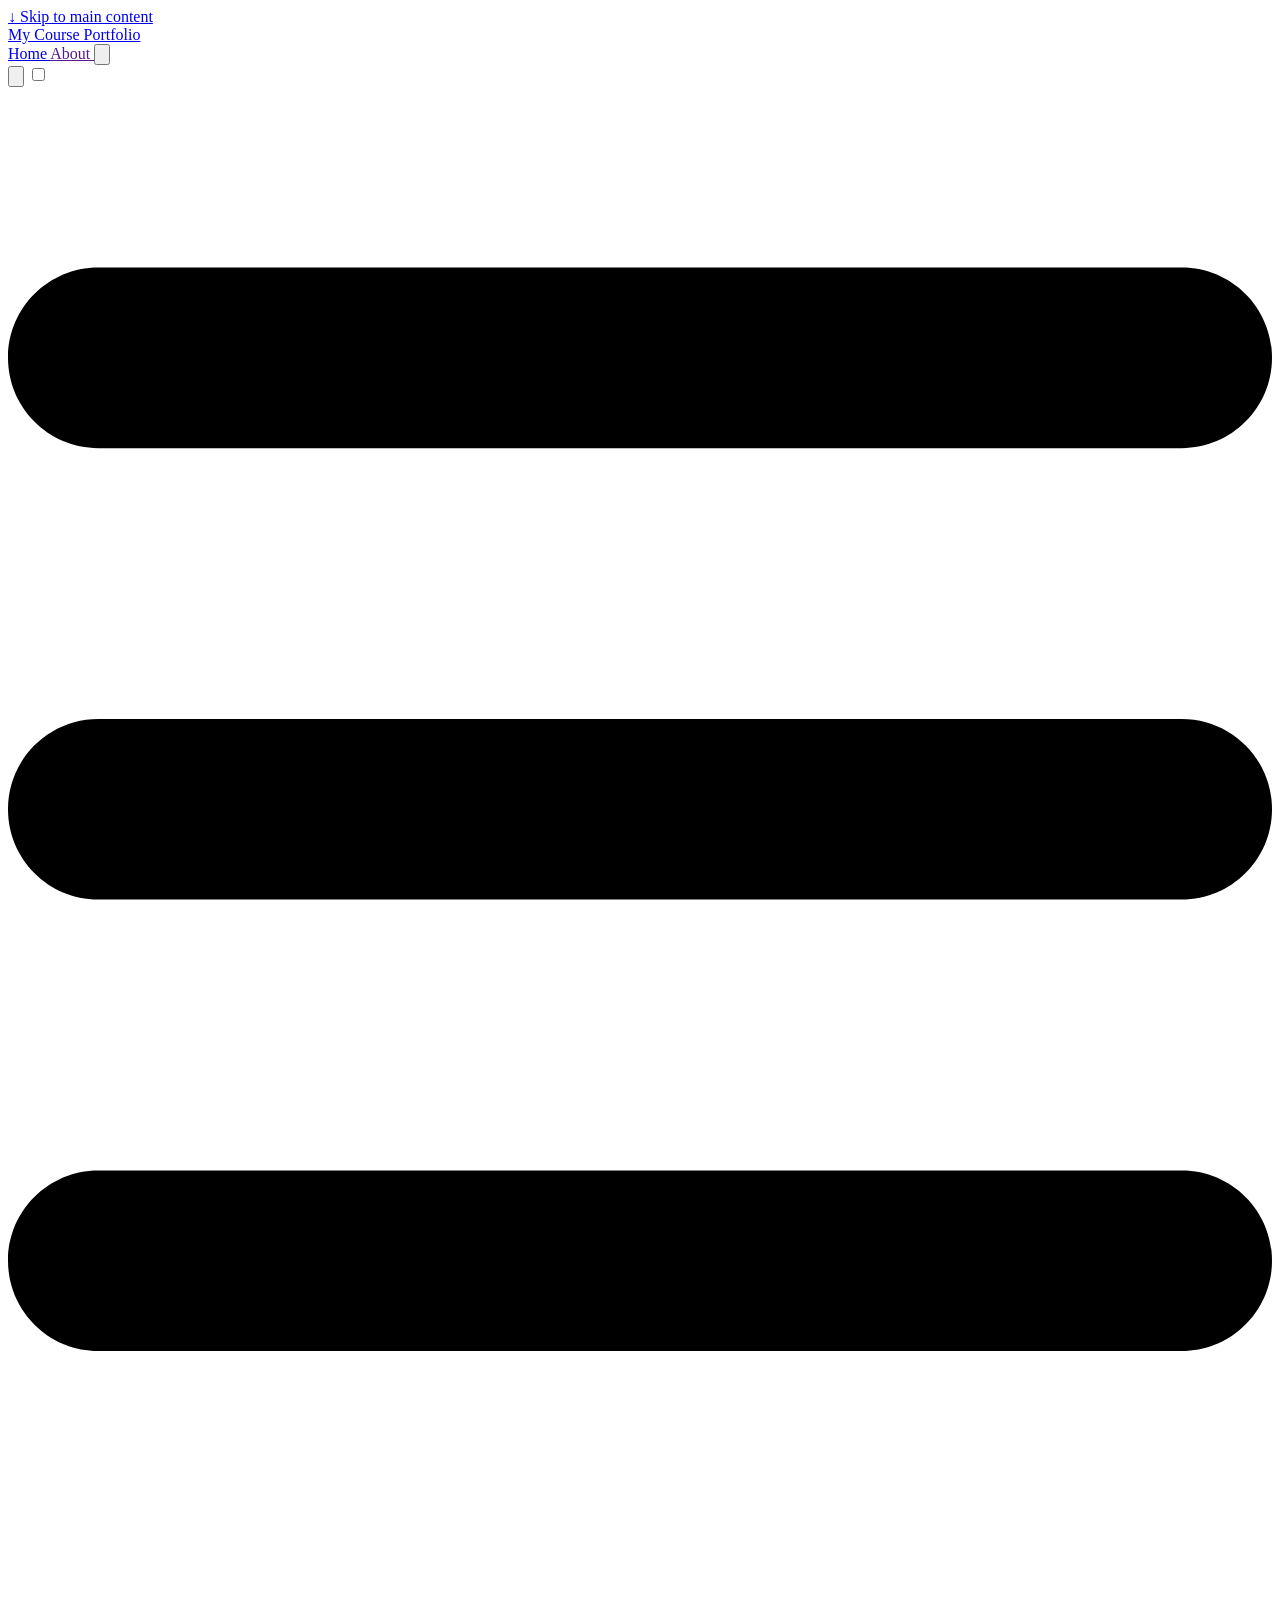
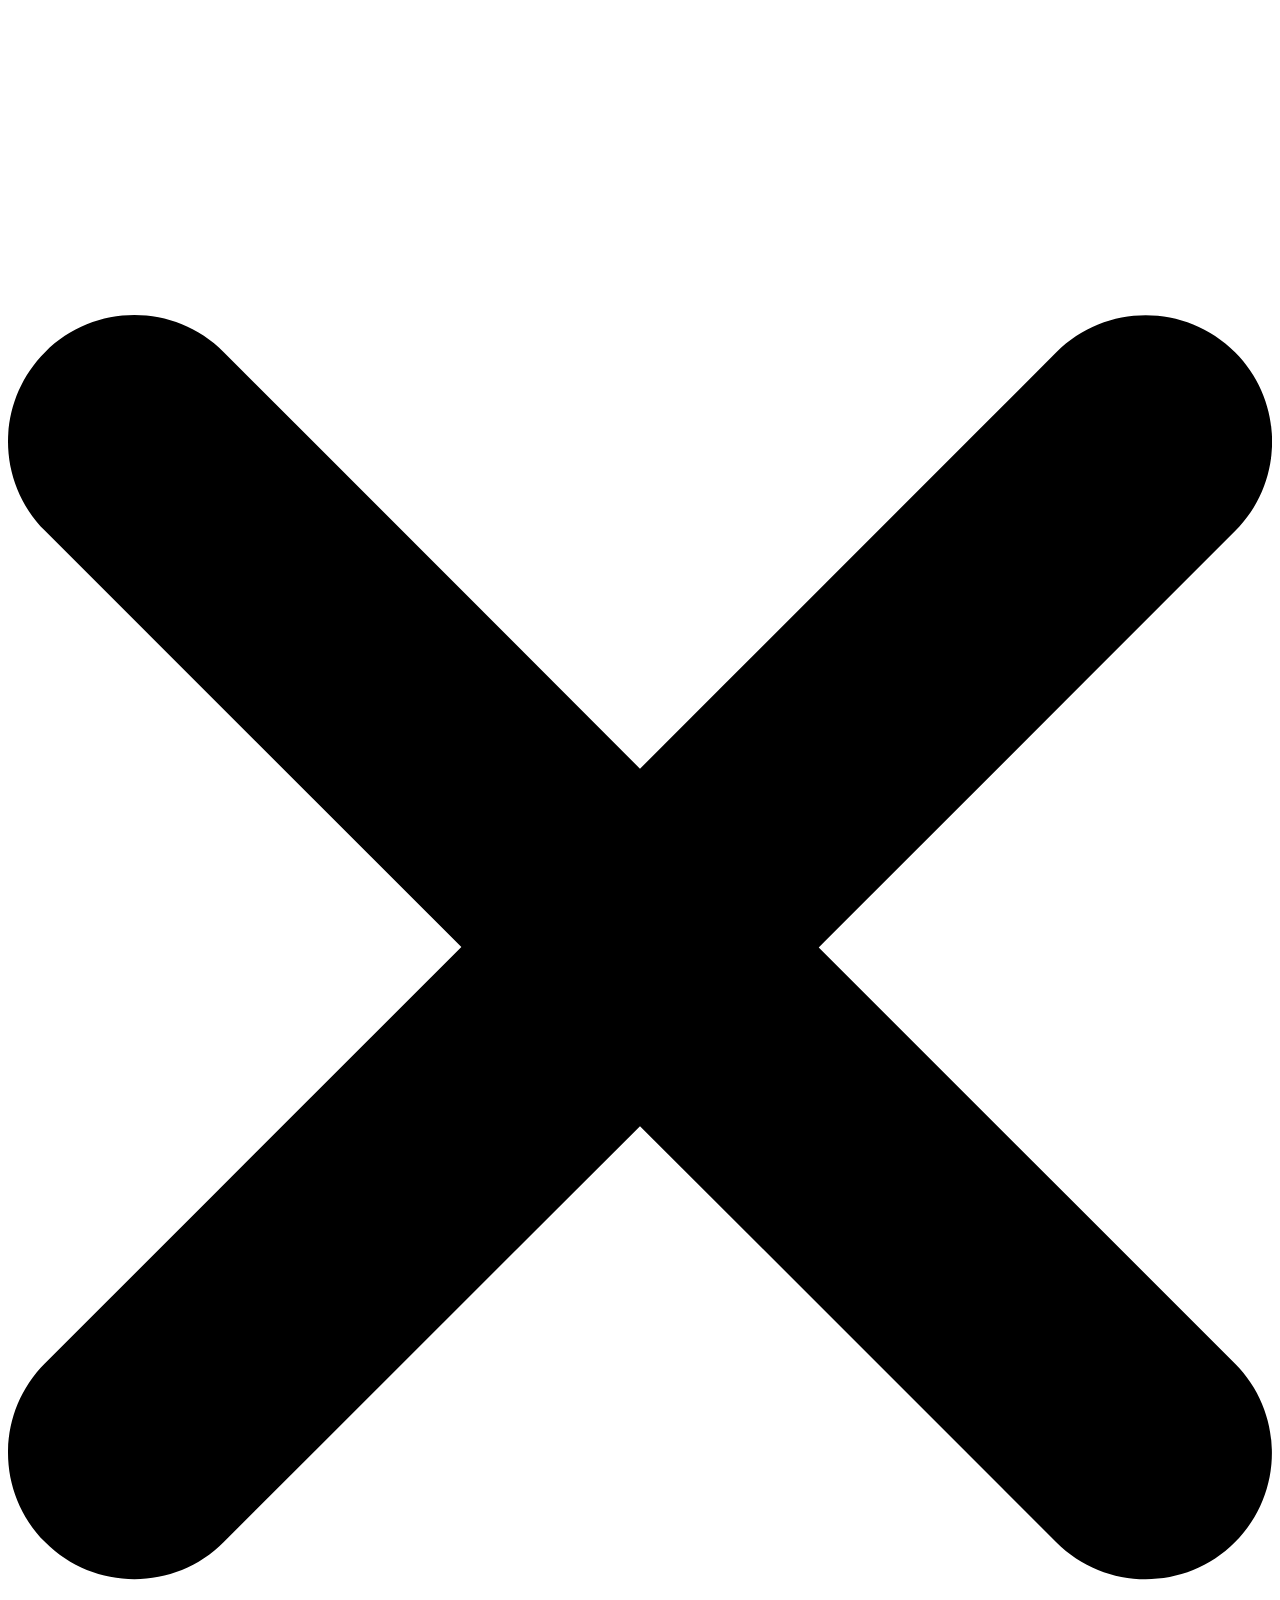
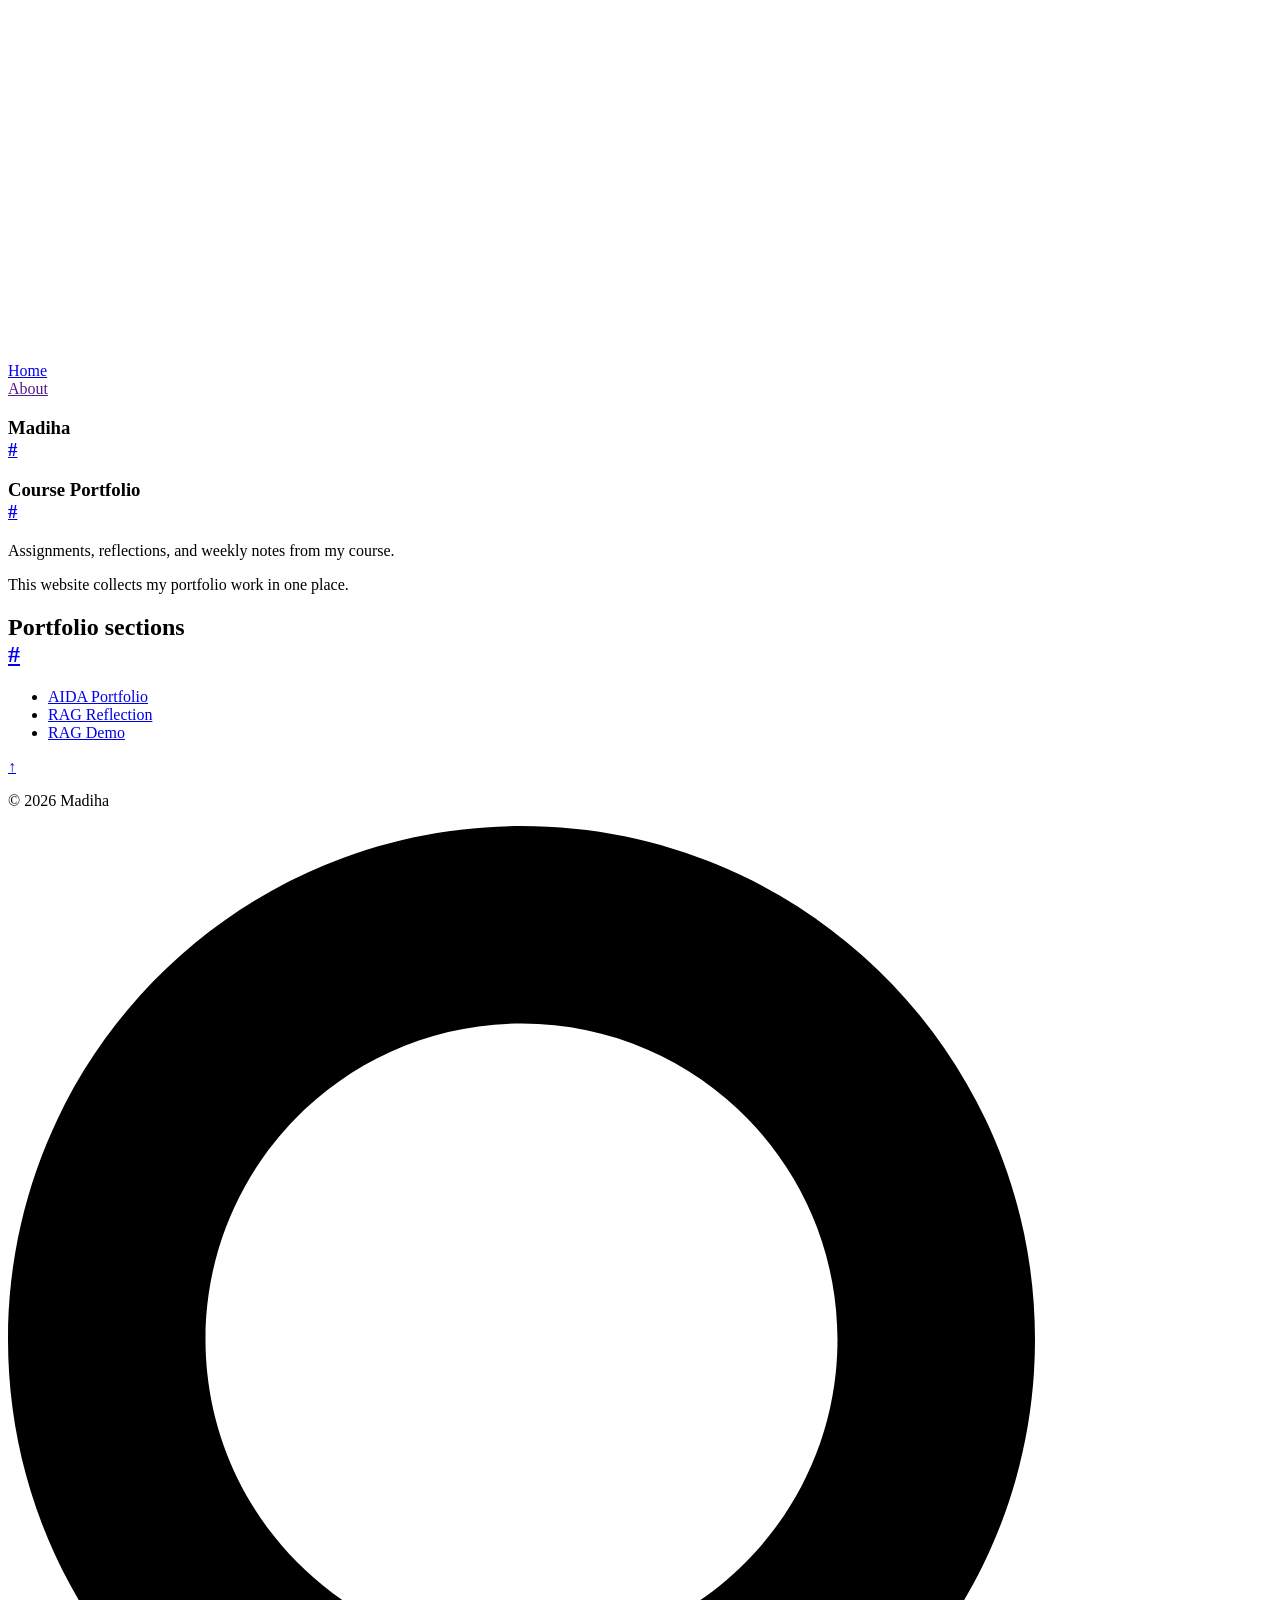
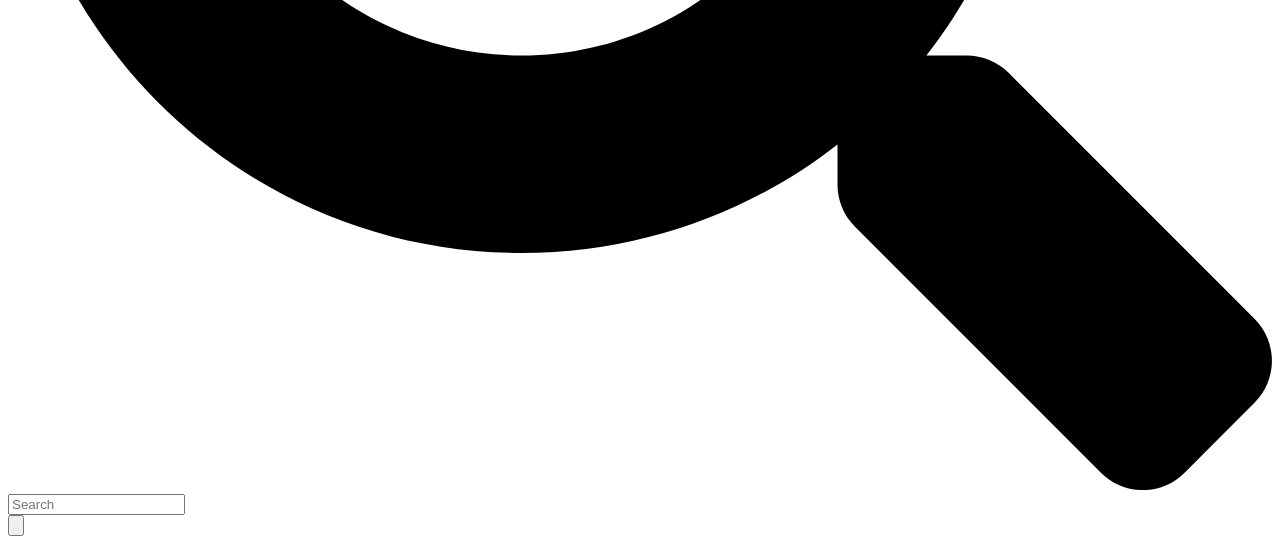
==== commit d77e7e51: "chatbot og blog indlæg" ====
--- a/public/index.html
+++ b/public/index.html
@@ -5,7 +5,7 @@
   class="scroll-smooth"
   data-default-appearance="light"
   data-auto-appearance="false"><head>
-	<meta name="generator" content="Hugo 0.160.1"><script src="/Portfolio/livereload.js?mindelay=10&amp;v=2&amp;port=1313&amp;path=Portfolio/livereload" data-no-instant defer></script>
+	<meta name="generator" content="Hugo 0.160.1"><script src="/Portfolio/livereload.js?mindelay=10&amp;v=2&amp;port=58532&amp;path=Portfolio/livereload" data-no-instant defer></script>
   <meta charset="utf-8">
   
     <meta http-equiv="content-language" content="en-us">
@@ -27,7 +27,7 @@
   
   
   
-  <link rel="canonical" href="http://localhost:1313/Portfolio/">
+  <link rel="canonical" href="http://localhost:58532/Portfolio/">
   
     
       <link rel="alternate" type="application/rss+xml" href="/Portfolio/index.xml" title="My Course Portfolio" />
@@ -43,7 +43,7 @@
   
 
   
-  <meta property="og:url" content="http://localhost:1313/Portfolio/">
+  <meta property="og:url" content="http://localhost:58532/Portfolio/">
   <meta property="og:site_name" content="My Course Portfolio">
   <meta property="og:title" content="My Course Portfolio">
   <meta property="og:description" content="Assignments, reflections, and weekly notes from my course.">
@@ -203,11 +203,11 @@
   {
     "@context": "https://schema.org",
     "@type": "WebSite",
-    "@id": "http://localhost:1313/Portfolio/",
+    "@id": "http://localhost:58532/Portfolio/",
     "name": "My Course Portfolio",
     "description": "Assignments, reflections, and weekly notes from my course.",
     "inLanguage": "en-us",
-    "url": "http://localhost:1313/Portfolio/",
+    "url": "http://localhost:58532/Portfolio/",
     
     "publisher" : {
       "@type": "Person",
@@ -436,8 +436,7 @@
   
     <article class="max-w-full prose dark:prose-invert">
   
-  <section class="w-full"><div style="text-align: center; margin-top: 2rem; margin-bottom: 3rem;">
-
+  <section class="w-full">
 <h1 class="relative group">Madiha
     <div id="madiha" class="anchor"></div>
     
@@ -459,7 +458,6 @@
 </h3>
 <p>Assignments, reflections, and weekly notes from my course.</p>
 <p>This website collects my portfolio work in one place.</p>
-</div>
 
 <h2 class="relative group">Portfolio sections
     <div id="portfolio-sections" class="anchor"></div>
@@ -471,9 +469,9 @@
     
 </h2>
 <ul>
-<li><a href="/Portfolio/posts/01-intro-aida-portfolio/" >AIDA Portfolio</a></li>
-<li><a href="/Portfolio/posts/02-intro-RAG-reflection/" >RAG Reflection</a></li>
-<li><a href="/Portfolio/posts/03-RAG-demo-reflection/" >RAG Demo</a></li>
+<li><a href="http://localhost:58532/Portfolio/posts/01-intro-aida-portfolio/" >AIDA Portfolio</a></li>
+<li><a href="http://localhost:58532/Portfolio/posts/02-intro-rag-reflection/" >RAG Reflection</a></li>
+<li><a href="http://localhost:58532/Portfolio/posts/03-rag-demo-reflection/" >RAG Demo</a></li>
 </ul>
 </section>
 </article>
@@ -535,11 +533,46 @@
   
   
   
+    <script>
+  window.difyChatbotConfig = {
+    token: 'yL4beFk3JDhNin3n',
+    inputs: {
+      
+      
+      
+      
+    },
+    systemVariables: {
+      
+      
+    },
+    userVariables: {
+      
+      
+    },
+  }
+</script>
+<script
+  src="https://udify.app/embed.min.js"
+  id="yL4beFk3JDhNin3n"
+  defer>
+</script>
+<style>
+  #dify-chatbot-bubble-button {
+    background-color: #1C64F2 !important;
+  }
+  #dify-chatbot-bubble-window {
+    width: 24rem !important;
+    height: 40rem !important;
+  }
+</style>
+
+  
 </footer>
 <div
   id="search-wrapper"
   class="invisible fixed inset-0 flex h-screen w-screen cursor-default flex-col bg-neutral-500/50 p-4 backdrop-blur-sm dark:bg-neutral-900/50 sm:p-6 md:p-[10vh] lg:p-[12vh] z-500"
-  data-url="http://localhost:1313/Portfolio/">
+  data-url="http://localhost:58532/Portfolio/">
   <div
     id="search-modal"
     class="flex flex-col w-full max-w-3xl min-h-0 mx-auto border rounded-md shadow-lg top-20 border-neutral-200 bg-neutral dark:border-neutral-700 dark:bg-neutral-800">
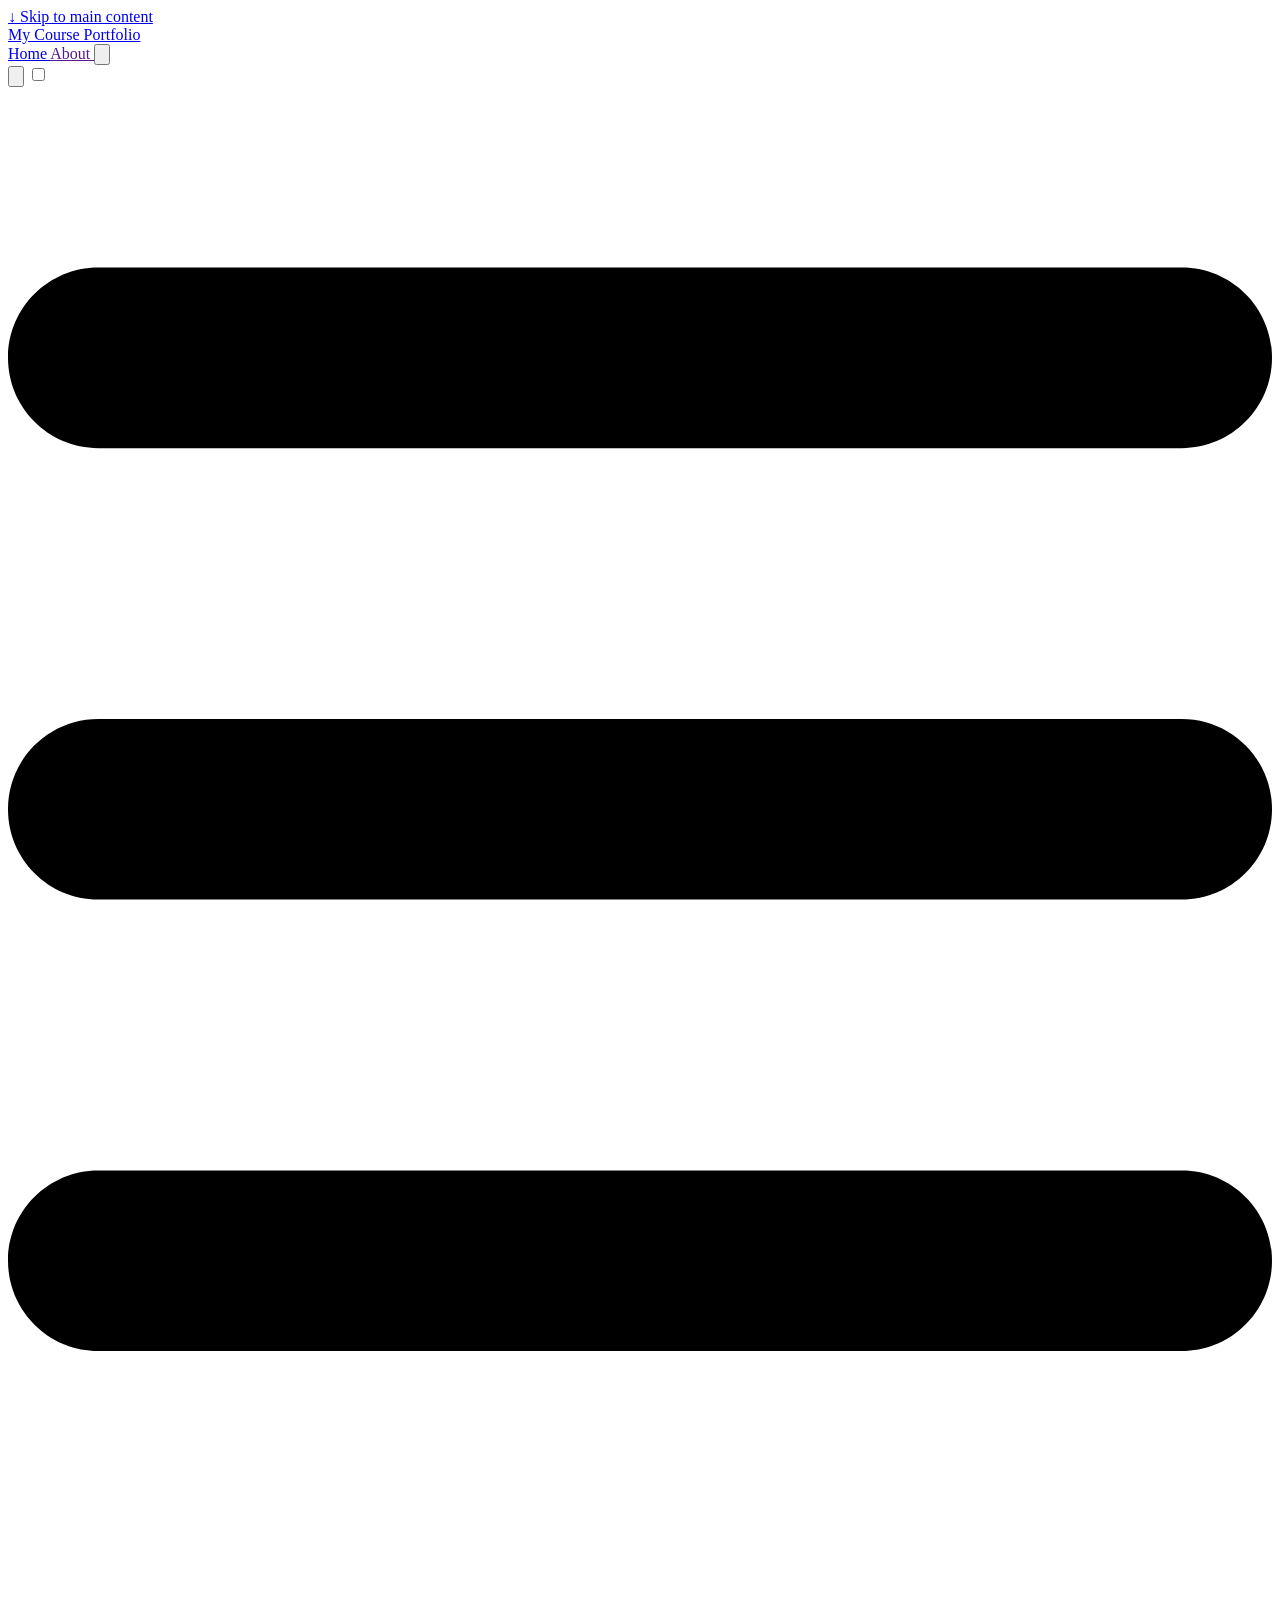
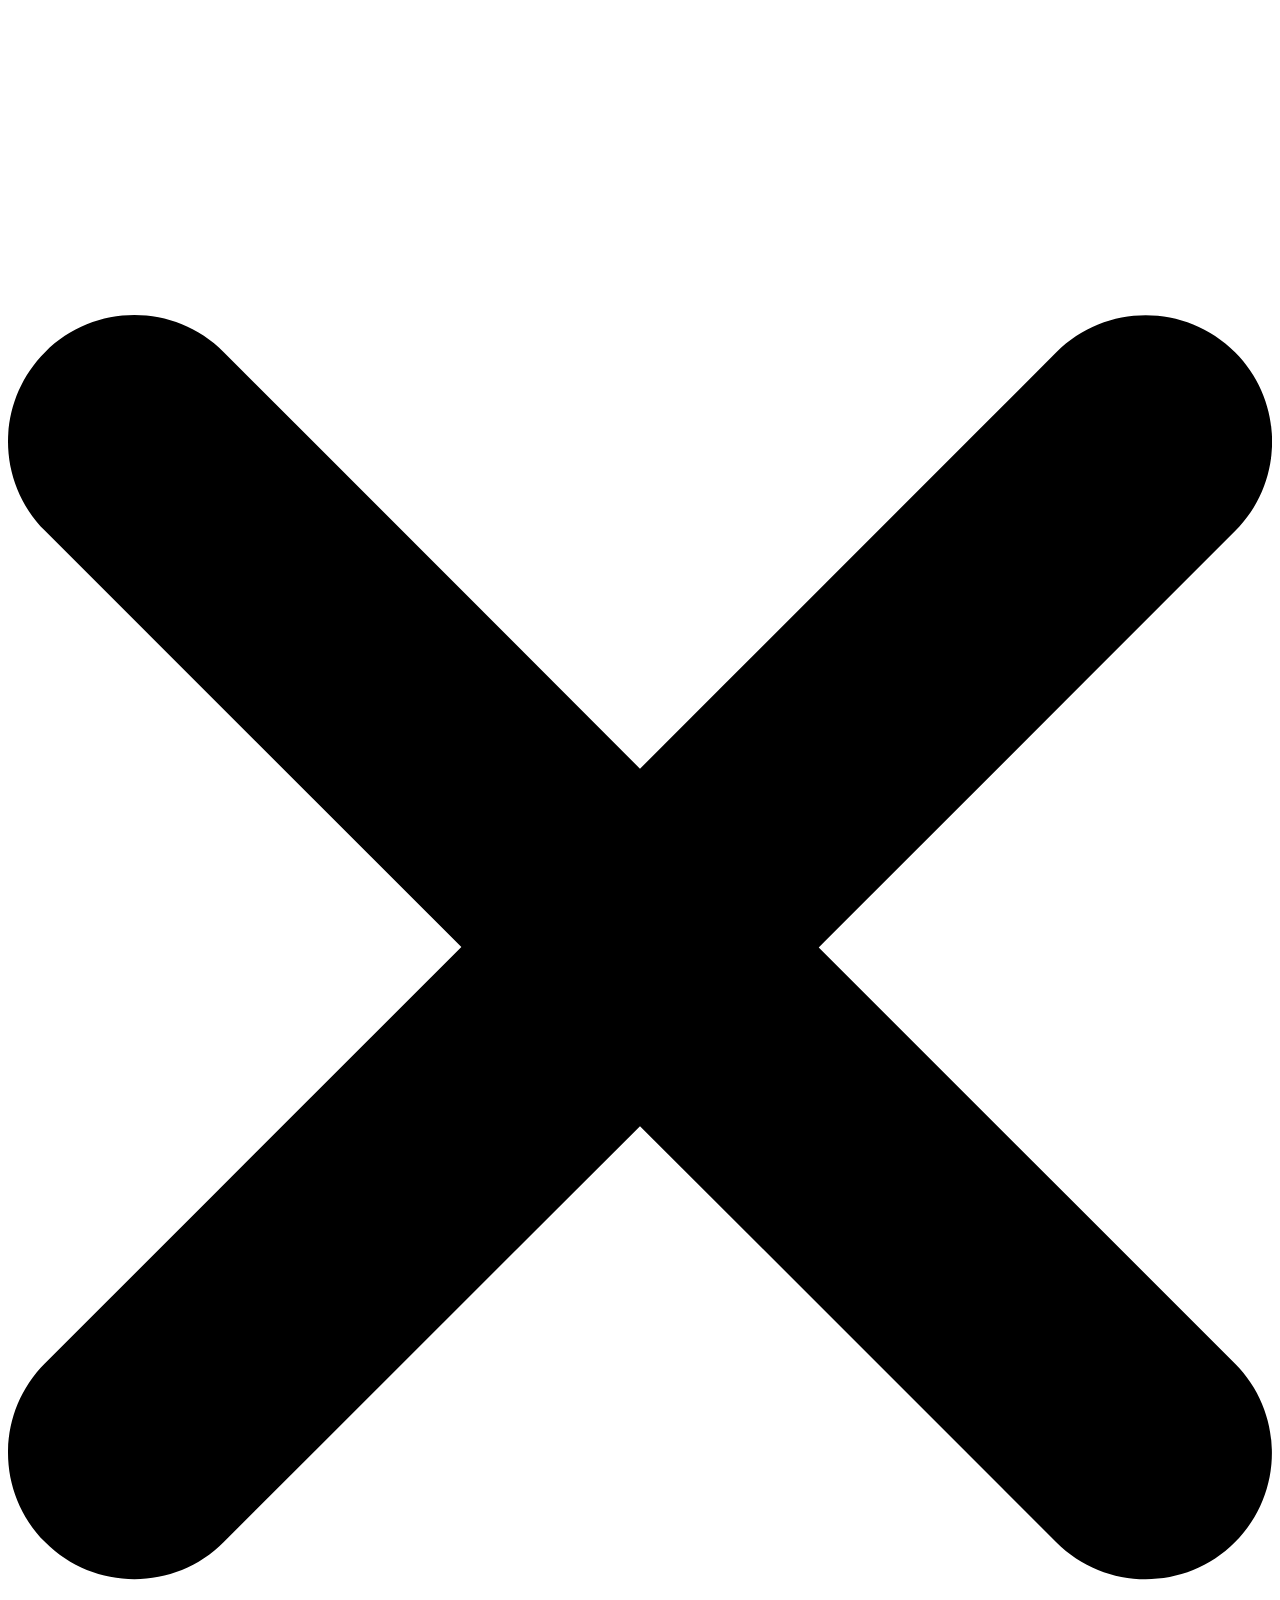
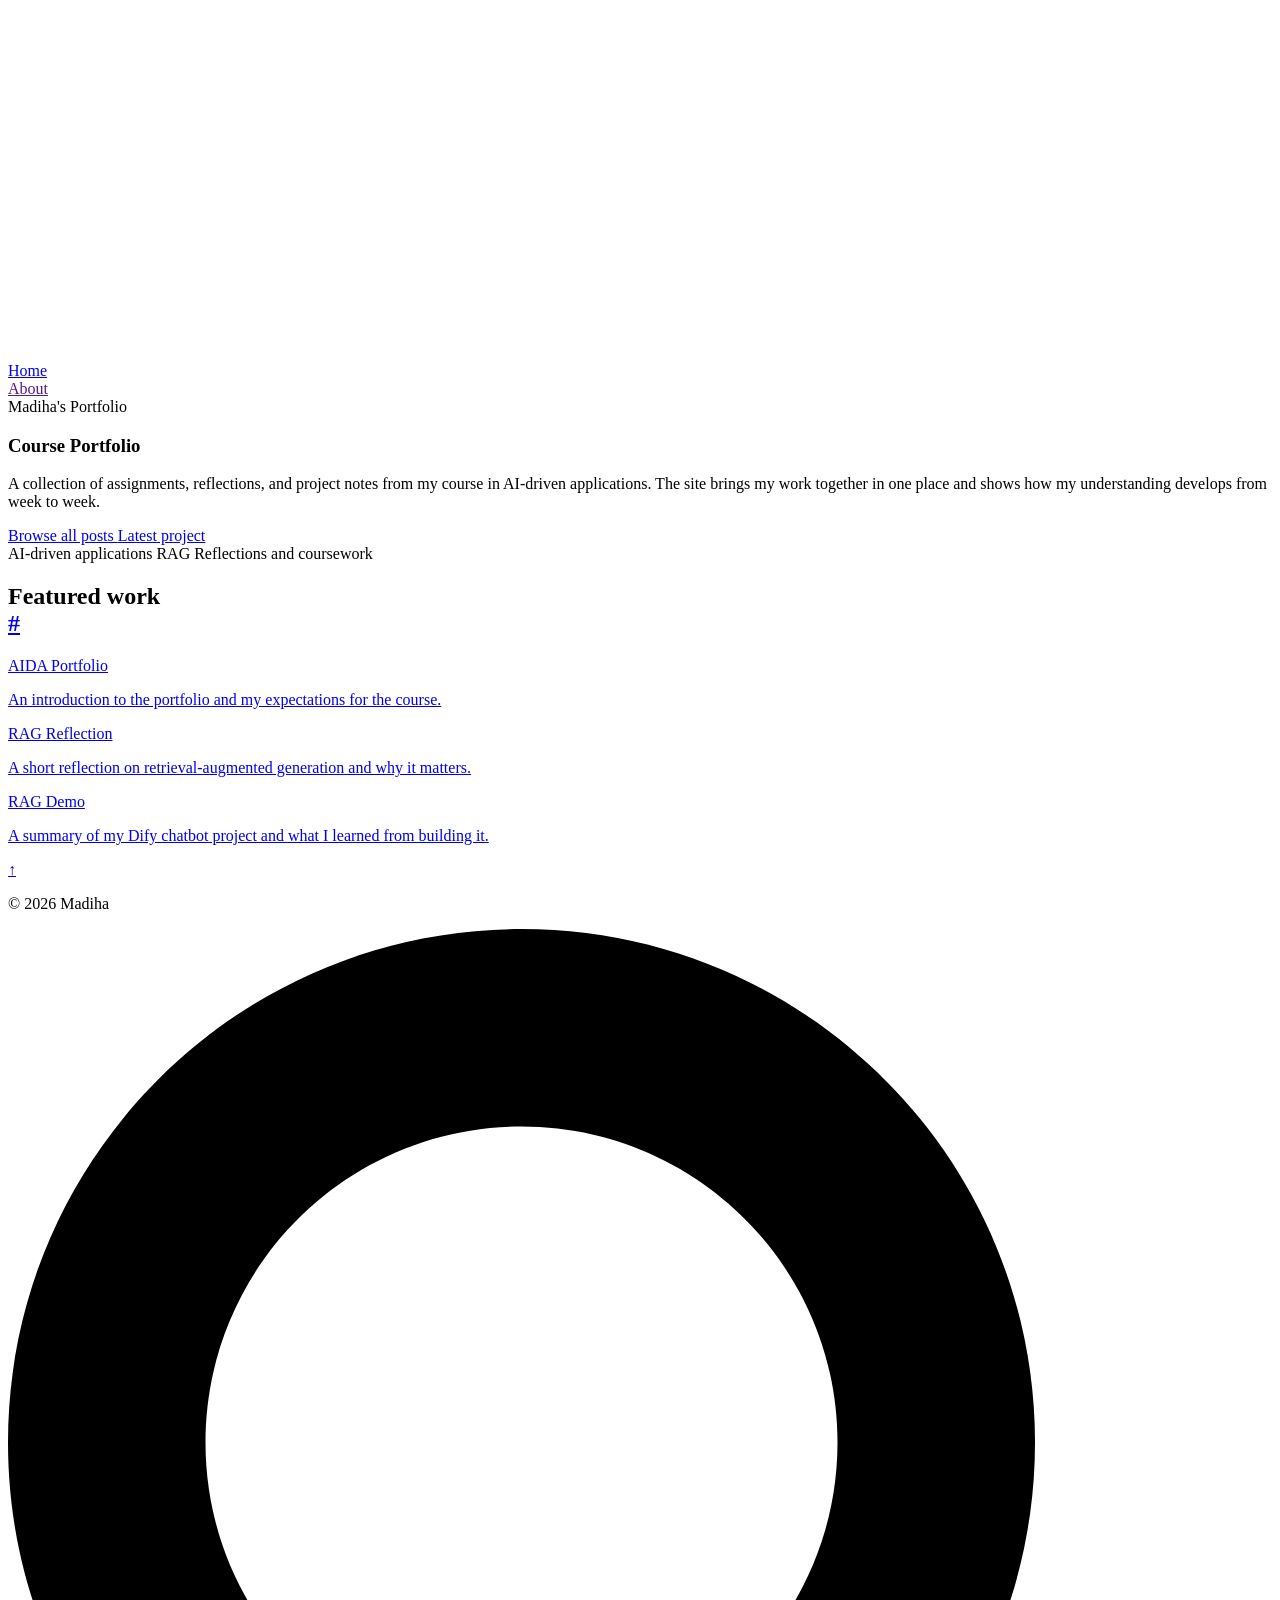
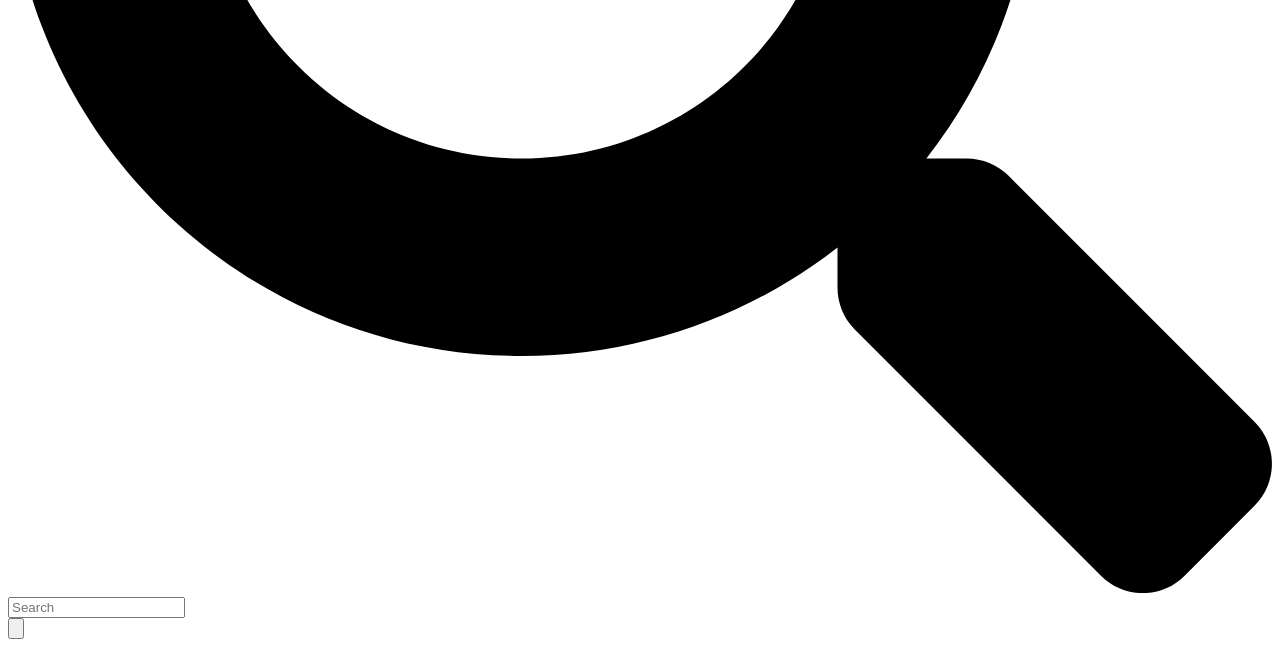
==== commit f1e297e0: "hjemmeside fixet til lyserød" ====
--- a/public/index.html
+++ b/public/index.html
@@ -5,7 +5,7 @@
   class="scroll-smooth"
   data-default-appearance="light"
   data-auto-appearance="false"><head>
-	<meta name="generator" content="Hugo 0.160.1"><script src="/Portfolio/livereload.js?mindelay=10&amp;v=2&amp;port=58532&amp;path=Portfolio/livereload" data-no-instant defer></script>
+	<meta name="generator" content="Hugo 0.160.1"><script src="/Portfolio/livereload.js?mindelay=10&amp;v=2&amp;port=1313&amp;path=Portfolio/livereload" data-no-instant defer></script>
   <meta charset="utf-8">
   
     <meta http-equiv="content-language" content="en-us">
@@ -27,7 +27,7 @@
   
   
   
-  <link rel="canonical" href="http://localhost:58532/Portfolio/">
+  <link rel="canonical" href="http://localhost:1313/Portfolio/">
   
     
       <link rel="alternate" type="application/rss+xml" href="/Portfolio/index.xml" title="My Course Portfolio" />
@@ -43,7 +43,7 @@
   
 
   
-  <meta property="og:url" content="http://localhost:58532/Portfolio/">
+  <meta property="og:url" content="http://localhost:1313/Portfolio/">
   <meta property="og:site_name" content="My Course Portfolio">
   <meta property="og:title" content="My Course Portfolio">
   <meta property="og:description" content="Assignments, reflections, and weekly notes from my course.">
@@ -91,6 +91,8 @@
   
   
   
+    
+  
   
     
   
@@ -98,8 +100,8 @@
   <link
     type="text/css"
     rel="stylesheet"
-    href="/Portfolio/css/main.bundle.min.d5ed9cb940f5cdf055f17c20d762d01a75ca0fdff8943ca5531bca822c5c76bed171ba05b953c57113db950d45655113631f2db91973649d839e1c0feaf1e1d5.css"
-    integrity="sha512-1e2cuUD1zfBV8Xwg12LQGnXKD9/4lDylUxvKgixcdr7RcboFuVPFcRPblQ1FZVETYx8tuRlzZJ2DnhwP6vHh1Q==">
+    href="/Portfolio/css/main.bundle.min.d27c14a61b76048f697c31bdc54a942d97edb7506e320b73a7233b3453424c05f18445e7941c1107f5ad2df608d87b42e9e2ed58e0ba76de86d6cfb763dddbfa.css"
+    integrity="sha512-0nwUpht2BI9pfDG9xUqULZftt1BuMgtzpyM7NFNCTAXxhEXnlBwRB/WtLfYI2HtC6eLtWOC6dt6G1s&#43;3Y93b&#43;g==">
 
   
   
@@ -203,11 +205,11 @@
   {
     "@context": "https://schema.org",
     "@type": "WebSite",
-    "@id": "http://localhost:58532/Portfolio/",
+    "@id": "http://localhost:1313/Portfolio/",
     "name": "My Course Portfolio",
     "description": "Assignments, reflections, and weekly notes from my course.",
     "inLanguage": "en-us",
-    "url": "http://localhost:58532/Portfolio/",
+    "url": "http://localhost:1313/Portfolio/",
     
     "publisher" : {
       "@type": "Person",
@@ -222,6 +224,13 @@
   
 
   
+  
+    <link rel="preconnect" href="https://fonts.googleapis.com">
+<link rel="preconnect" href="https://fonts.gstatic.com" crossorigin>
+<link
+  href="https://fonts.googleapis.com/css2?family=Cormorant+Garamond:wght@600;700&family=Space+Grotesk:wght@400;500;700&display=swap"
+  rel="stylesheet">
+
   
 
   
@@ -436,43 +445,63 @@
   
     <article class="max-w-full prose dark:prose-invert">
   
-  <section class="w-full">
-<h1 class="relative group">Madiha
-    <div id="madiha" class="anchor"></div>
+  <section class="w-full"><div class="homepage-hero">
+  <span class="home-kicker">Madiha's Portfolio</span>
+  <h1>Course Portfolio</h1>
+  <p class="home-intro">
+    A collection of assignments, reflections, and project notes from my course in AI-driven applications.
+    The site brings my work together in one place and shows how my understanding develops from week to week.
+  </p>
+  <div class="home-actions">
+    <a
+  class="!rounded-md bg-primary-600 px-4 py-2 !text-neutral !no-underline hover:!bg-primary-500 dark:bg-primary-800 dark:hover:!bg-primary-700"
+  href="/Portfolio/posts/"
+  
+  
+  role="button">
+  Browse all posts
+</a>
+
+    <a
+  class="!rounded-md bg-primary-600 px-4 py-2 !text-neutral !no-underline hover:!bg-primary-500 dark:bg-primary-800 dark:hover:!bg-primary-700"
+  href="posts/03-RAG-demo-reflection.md"
+  
+  
+  role="button">
+  Latest project
+</a>
+
+  </div>
+  <div class="home-chip-row">
+    <span class="home-chip">AI-driven applications</span>
+    <span class="home-chip">RAG</span>
+    <span class="home-chip">Reflections and coursework</span>
+  </div>
+</div>
+
+<h2 class="relative group">Featured work
+    <div id="featured-work" class="anchor"></div>
     
     <span
         class="absolute top-0 w-6 transition-opacity opacity-0 -start-6 not-prose group-hover:opacity-100 select-none">
-        <a class="text-primary-300 dark:text-neutral-700 !no-underline" href="#madiha" aria-label="Anchor">#</a>
+        <a class="text-primary-300 dark:text-neutral-700 !no-underline" href="#featured-work" aria-label="Anchor">#</a>
     </span>
     
-</h1>
-
-<h3 class="relative group">Course Portfolio
-    <div id="course-portfolio" class="anchor"></div>
-    
-    <span
-        class="absolute top-0 w-6 transition-opacity opacity-0 -start-6 not-prose group-hover:opacity-100 select-none">
-        <a class="text-primary-300 dark:text-neutral-700 !no-underline" href="#course-portfolio" aria-label="Anchor">#</a>
-    </span>
-    
-</h3>
-<p>Assignments, reflections, and weekly notes from my course.</p>
-<p>This website collects my portfolio work in one place.</p>
-
-<h2 class="relative group">Portfolio sections
-    <div id="portfolio-sections" class="anchor"></div>
-    
-    <span
-        class="absolute top-0 w-6 transition-opacity opacity-0 -start-6 not-prose group-hover:opacity-100 select-none">
-        <a class="text-primary-300 dark:text-neutral-700 !no-underline" href="#portfolio-sections" aria-label="Anchor">#</a>
-    </span>
-    
 </h2>
-<ul>
-<li><a href="http://localhost:58532/Portfolio/posts/01-intro-aida-portfolio/" >AIDA Portfolio</a></li>
-<li><a href="http://localhost:58532/Portfolio/posts/02-intro-rag-reflection/" >RAG Reflection</a></li>
-<li><a href="http://localhost:58532/Portfolio/posts/03-rag-demo-reflection/" >RAG Demo</a></li>
-</ul>
+<div class="portfolio-grid">
+  <a class="portfolio-card" href='http://localhost:1313/Portfolio/posts/01-intro-aida-portfolio/'>
+    <span class="portfolio-card-title">AIDA Portfolio</span>
+    <p>An introduction to the portfolio and my expectations for the course.</p>
+  </a>
+  <a class="portfolio-card" href='http://localhost:1313/Portfolio/posts/02-intro-rag-reflection/'>
+    <span class="portfolio-card-title">RAG Reflection</span>
+    <p>A short reflection on retrieval-augmented generation and why it matters.</p>
+  </a>
+  <a class="portfolio-card" href='http://localhost:1313/Portfolio/posts/03-rag-demo-reflection/'>
+    <span class="portfolio-card-title">RAG Demo</span>
+    <p>A summary of my Dify chatbot project and what I learned from building it.</p>
+  </a>
+</div>
 </section>
 </article>
 <section>
@@ -572,7 +601,7 @@
 <div
   id="search-wrapper"
   class="invisible fixed inset-0 flex h-screen w-screen cursor-default flex-col bg-neutral-500/50 p-4 backdrop-blur-sm dark:bg-neutral-900/50 sm:p-6 md:p-[10vh] lg:p-[12vh] z-500"
-  data-url="http://localhost:58532/Portfolio/">
+  data-url="http://localhost:1313/Portfolio/">
   <div
     id="search-modal"
     class="flex flex-col w-full max-w-3xl min-h-0 mx-auto border rounded-md shadow-lg top-20 border-neutral-200 bg-neutral dark:border-neutral-700 dark:bg-neutral-800">
